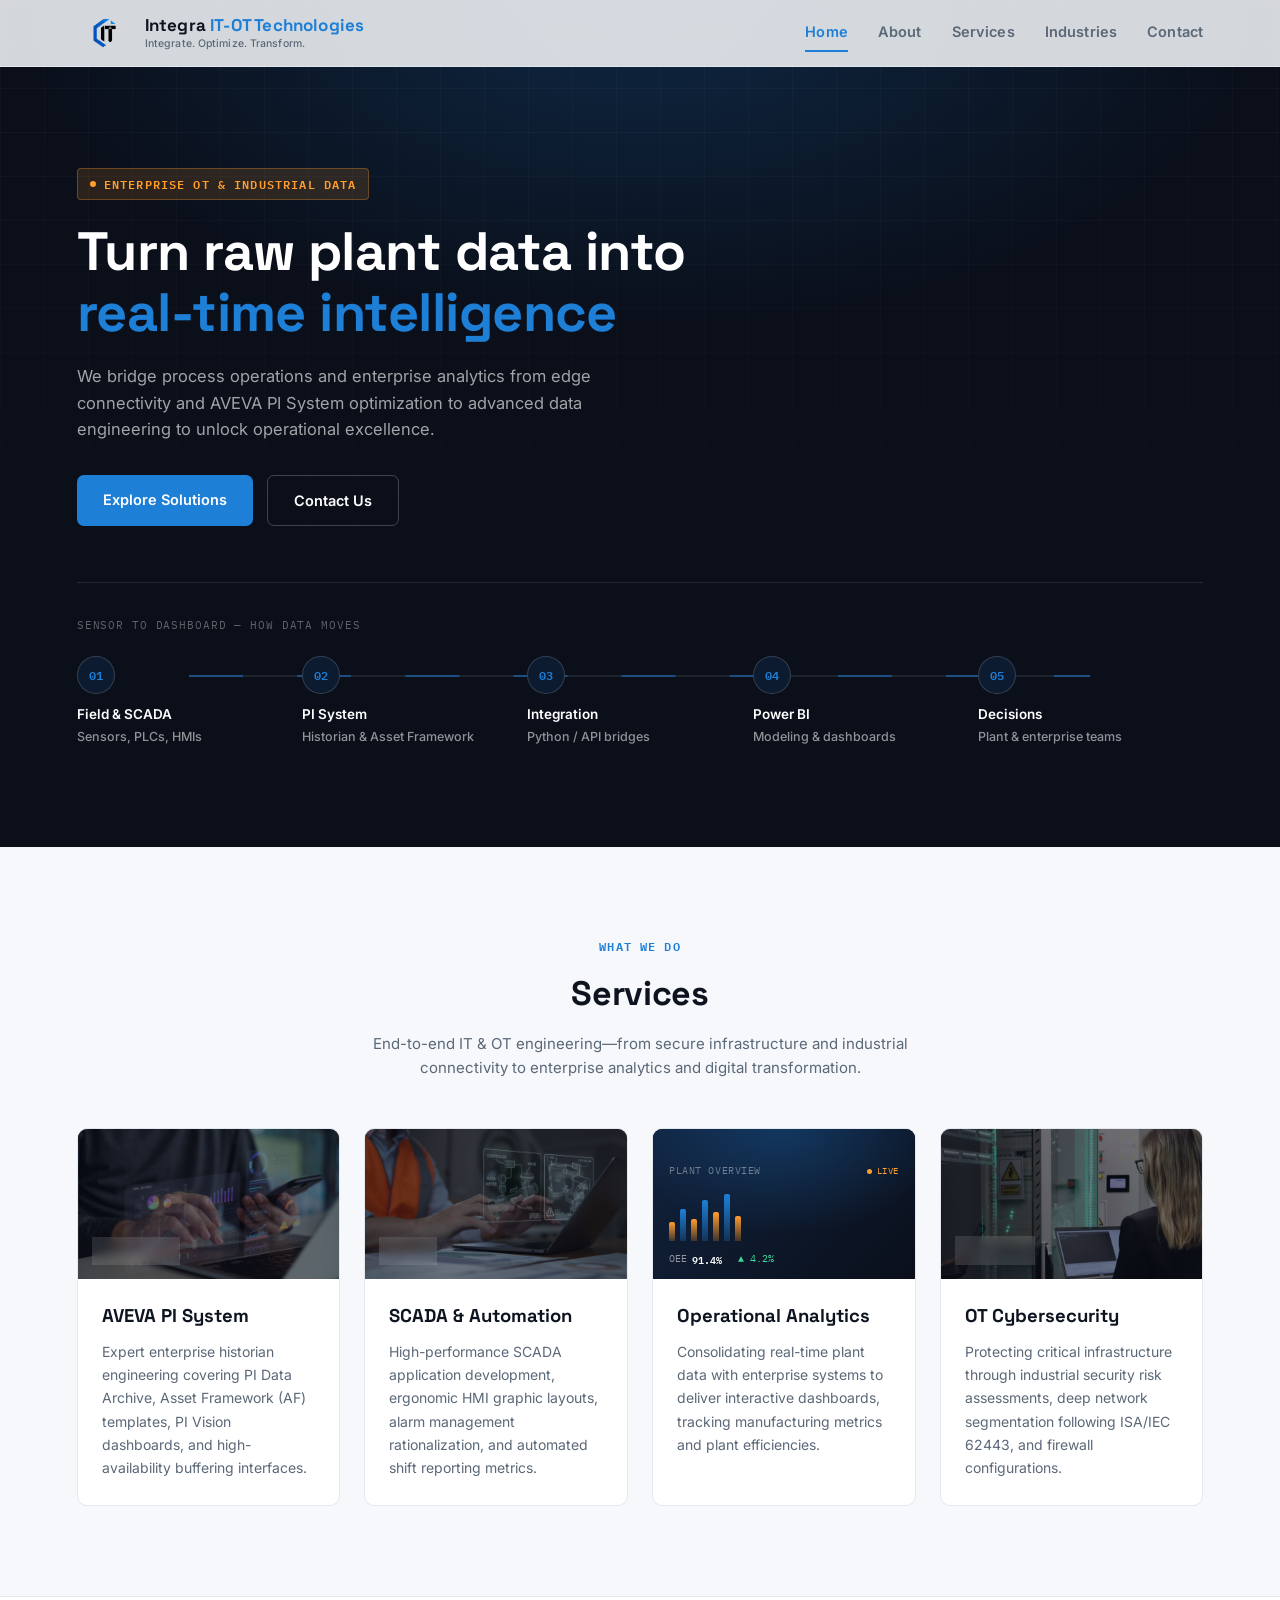
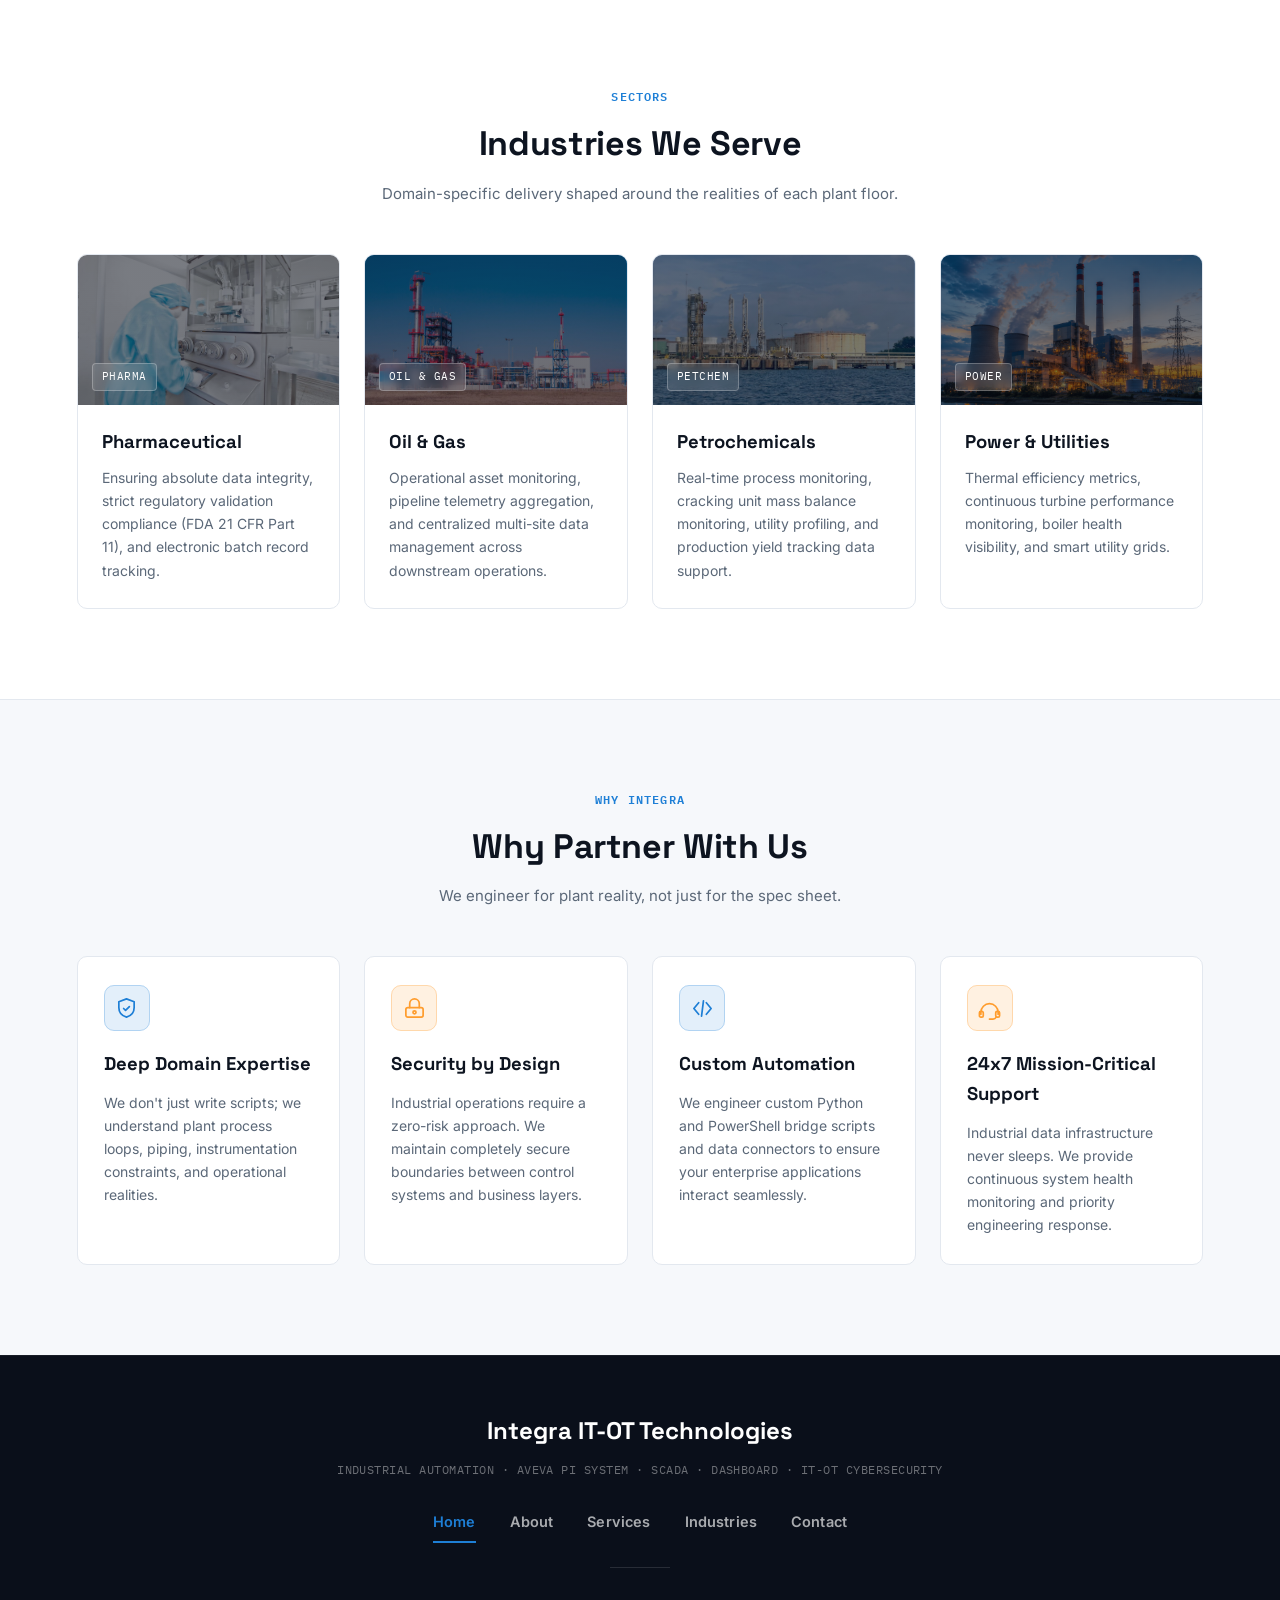
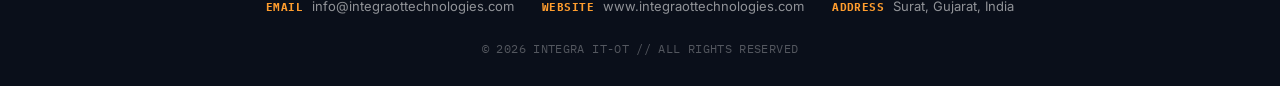
==== index.html @ a42387ed "Update index.html" ====
<!DOCTYPE html>
<html lang="en">
<head>
<meta charset="UTF-8">
<meta name="viewport" content="width=device-width, initial-scale=1.0">
<title>Integra OT Technologies | Industrial Intelligence &amp; Digital Transformation</title>
<meta name="description" content="Integra OT Technologies provides Industrial Automation, AVEVA PI System, SCADA, Power BI, OT Cybersecurity and Digital Transformation solutions.">

<!-- Favicon & Site Icons -->
<link rel="icon" type="image/png" sizes="180x180" href="https://integraottechnologies.com/images/favicon.png">
<link rel="icon" type="image/png" sizes="32x32" href="https://integraottechnologies.com/images/favicon.png">
<link rel="icon" type="image/png" sizes="48x48" href="https://integraottechnologies.com/images/favicon.png">
<link rel="icon" type="image/png" sizes="192x192" href="https://integraottechnologies.com/images/favicon.png">
<link rel="apple-touch-icon" sizes="180x180" href="https://integraottechnologies.com/images/favicon.png">
<link rel="icon" href="https://integraottechnologies.com/favicon.ico" sizes="any">

<link rel="preconnect" href="https://fonts.googleapis.com">
<link rel="preconnect" href="https://fonts.gstatic.com" crossorigin>
<link href="https://fonts.googleapis.com/css2?family=Space+Grotesk:wght@500;600;700&family=Inter:wght@400;500;600&family=IBM+Plex+Mono:wght@500;600&display=swap" rel="stylesheet">
<style>
/* ==========================================================================
   TOKENS
   ========================================================================== */
:root{
    --ink: #0d1420;
    --mist: #5b6878;
    --line: #e3e8ef;
    --paper: #f6f8fb;
    --deep: #0a0f1a;
    --deep-2: #0d1b30;
    --signal: #1e7fd6;
    --signal-soft: rgba(30,127,214,0.12);
    --amber: #ff9d2e;
    --amber-soft: rgba(255,157,46,0.14);
    --radius: 10px;
    --font-display: 'Space Grotesk', sans-serif;
    --font-body: 'Inter', sans-serif;
    --font-mono: 'IBM Plex Mono', monospace;
}
*{ margin:0; padding:0; box-sizing:border-box; }
html{ scroll-behavior:smooth; }
body{
    font-family: var(--font-body);
    background: var(--paper);
    color: var(--ink);
    line-height: 1.6;
    overflow-x: hidden;
}
img{ display:block; max-width:100%; }
a{ color:inherit; text-decoration:none; }

/* ==========================================================================
   HEADER
   ========================================================================== */
header{
    position: fixed; top:0; left:0; width:100%;
    padding: 16px 6%;
    display:flex; justify-content:space-between; align-items:center;
    background: rgba(246,248,251,0.86);
    backdrop-filter: blur(14px);
    border-bottom: 1px solid var(--line);
    z-index: 1000;
}
.logo{ display:flex; align-items:center; gap:11px; }
.logo img{ height: 34px; width:auto; border-radius: 7px; }
.logo .mark{
    width: 34px; height: 34px; border-radius: 7px;
    background: var(--deep);
    display:flex; align-items:center; justify-content:center;
    font-family: var(--font-mono); font-weight:600; font-size:13px; color: var(--amber);
    flex-shrink:0;
}
.logo-text{ display:flex; flex-direction:column; line-height:1.15; }
.logo-text .logo-main{
    font-family: var(--font-display); font-size:17px; font-weight:700;
    letter-spacing:0.01em; color: var(--ink);
}
.logo-text .logo-main .accent{ color: var(--signal); }
.logo-text .logo-tagline{
    font-family: var(--font-body); font-size:10.5px; font-weight:500;
    letter-spacing:0.01em; color: var(--mist); margin-top:2px;
}
nav{ display:flex; align-items:center; gap:30px; }
nav a{
    color: var(--mist); font-size:14.5px; font-weight:600; letter-spacing:0.01em;
    transition: color .2s ease, background-color .2s ease; position: relative; padding-bottom: 2px;
}
nav a:hover{ color: var(--ink); }
nav a.active{ color: var(--signal); }
nav a.active:hover{ color: var(--ink); }
nav a.active::after{
    content:''; position:absolute; left:0; right:0; bottom:-6px; height:2px; background: var(--signal);
}
.menu-toggle{
    display:none; background:none; border:none; font-size:24px; cursor:pointer; color: var(--ink);
}

/* ==========================================================================
   HERO
   ========================================================================== */
.hero{
    padding: 168px 6% 100px;
    background: var(--deep);
    background-image: radial-gradient(ellipse 70% 55% at 50% 0%, rgba(30,127,214,0.22) 0%, transparent 70%);
    position: relative;
    overflow: hidden;
    color: #fff;
}
.hero::before{
    content:''; position:absolute; inset:0;
    background-image:
        linear-gradient(rgba(255,255,255,0.035) 1px, transparent 1px),
        linear-gradient(90deg, rgba(255,255,255,0.035) 1px, transparent 1px);
    background-size: 44px 44px;
    mask-image: linear-gradient(180deg, rgba(0,0,0,0.9), transparent 85%);
    pointer-events:none;
}
.hero-inner{ position:relative; z-index:2; max-width: 1180px; margin:0 auto; }
.hero-top{ max-width: 720px; }
.eyebrow{
    display:inline-flex; align-items:center; gap:8px;
    font-family: var(--font-mono); font-size:11.5px; font-weight:600; letter-spacing:0.1em;
    text-transform:uppercase; color: var(--amber);
    background: var(--amber-soft); border:1px solid rgba(255,157,46,0.3);
    border-radius: 4px; padding:6px 12px; margin-bottom:22px;
}
.eyebrow .dot{ width:6px; height:6px; border-radius:50%; background: var(--amber); }
.hero h1{
    font-family: var(--font-display);
    font-size: clamp(32px, 4.6vw, 54px);
    font-weight:700; line-height:1.12; letter-spacing:-0.01em;
    margin-bottom:20px;
}
.hero h1 em{ font-style:normal; color: var(--signal); }
.hero p{
    font-size:16.5px; color: rgba(255,255,255,0.62); max-width:560px; margin-bottom:32px;
}
.hero-btn-group{ display:flex; gap:14px; flex-wrap:wrap; margin-bottom: 56px; }
.btn{
    padding:13px 26px; border-radius:7px; font-size:14.5px; font-weight:600;
    transition: all .2s ease; display:inline-block;
}
.btn-primary{ background: var(--signal); color:#fff; }
.btn-primary:hover{ background:#1a6fbb; transform: translateY(-1px); }
.btn-outline{ background:transparent; color:#fff; border:1px solid rgba(255,255,255,0.22); }
.btn-outline:hover{ border-color: rgba(255,255,255,0.5); }

/* pipeline schematic - Data stream logic aligned center-to-center */
.pipeline{
    border-top: 1px solid rgba(255,255,255,0.1);
    padding-top: 34px;
}
.pipeline-label{
    font-family: var(--font-mono); font-size:11px; letter-spacing:0.08em; text-transform:uppercase;
    color: rgba(255,255,255,0.35); margin-bottom:22px;
}
.pipeline-row{
    display:grid; grid-template-columns: repeat(5, 1fr);
    position: relative;
}
.pipeline-row svg.connector{
    position:absolute; top:19px; left:10%; width:80%; height:2px; z-index:0;
}

/* base wire - static, subtle */
.pipeline-row svg.connector .flow-line{
    stroke-dasharray: 6 6;
    animation: dashMove 1.4s linear infinite;
}
@keyframes dashMove{
    from{ stroke-dashoffset: 24; }
    to{ stroke-dashoffset: 0; }
}

/* ==========================================================================
   RELAY DATA FLOW — packet travels node-to-node, not straight across
   Total cycle: 4s. Each hop (01→02, 02→03, 03→04, 04→05) gets a ~1s window.
   ========================================================================== */
.data-flow{
    position:absolute; top:19px; height:0; z-index:1; pointer-events:none; width:20%;
}
.data-flow.seg1{ left:10%; }
.data-flow.seg2{ left:30%; }
.data-flow.seg3{ left:50%; }
.data-flow.seg4{ left:70%; }

.data-flow .packet{
    position:absolute;
    top:0;
    left:0;
    width:9px;
    height:9px;
    margin-left:-4.5px;
    margin-top:-4.5px;
    border-radius:50%;
    opacity:0;
}

.seg1 .packet{
    background: var(--signal);
    box-shadow: 0 0 8px 2px rgba(30,127,214,0.9), 0 0 20px 6px rgba(30,127,214,0.35);
    animation: flowSeg1 4s linear infinite;
}
.seg2 .packet{
    background: var(--amber);
    box-shadow: 0 0 8px 2px rgba(255,157,46,0.9), 0 0 20px 6px rgba(255,157,46,0.35);
    animation: flowSeg2 4s linear infinite;
}
.seg3 .packet{
    background: var(--signal);
    box-shadow: 0 0 8px 2px rgba(30,127,214,0.9), 0 0 20px 6px rgba(30,127,214,0.35);
    animation: flowSeg3 4s linear infinite;
}
.seg4 .packet{
    background: var(--amber);
    box-shadow: 0 0 8px 2px rgba(255,157,46,0.9), 0 0 20px 6px rgba(255,157,46,0.35);
    animation: flowSeg4 4s linear infinite;
}

@keyframes flowSeg1{
    0%{ left:0%; opacity:0; }
    2%{ opacity:1; }
    20%{ left:100%; opacity:1; }
    23%{ opacity:0; }
    100%{ opacity:0; }
}
@keyframes flowSeg2{
    0%, 24%{ left:0%; opacity:0; }
    27%{ opacity:1; }
    45%{ left:100%; opacity:1; }
    48%{ opacity:0; }
    100%{ opacity:0; }
}
@keyframes flowSeg3{
    0%, 49%{ left:0%; opacity:0; }
    52%{ opacity:1; }
    70%{ left:100%; opacity:1; }
    73%{ opacity:0; }
    100%{ opacity:0; }
}
@keyframes flowSeg4{
    0%, 74%{ left:0%; opacity:0; }
    77%{ opacity:1; }
    95%{ left:100%; opacity:1; }
    98%{ opacity:0; }
    100%{ opacity:0; }
}

.pipeline-node{ position:relative; z-index:1; display:flex; flex-direction:column; gap:10px; align-items:flex-start; }
.pipeline-node .node-dot{
    width:38px; height:38px; border-radius:50%; background: var(--deep-2);
    border:1px solid rgba(255,255,255,0.16);
    display:flex; align-items:center; justify-content:center;
    font-family: var(--font-mono); font-size:12px; color: var(--signal); font-weight:600;
    animation: nodePulse 4s ease-out infinite;
}

/* Node flashes are timed to match packet ARRIVAL from the relay animation above */
.pipeline-node:nth-child(3) .node-dot{ animation-delay: 0s;   } /* 01 — source */
.pipeline-node:nth-child(4) .node-dot{ animation-delay: 0.8s; } /* 02 — packet arrives at 20% of 4s */
.pipeline-node:nth-child(5) .node-dot{ animation-delay: 1.8s; } /* 03 — arrives at 45% of 4s */
.pipeline-node:nth-child(6) .node-dot{ animation-delay: 2.8s; } /* 04 — arrives at 70% of 4s */
.pipeline-node:nth-child(7) .node-dot{ animation-delay: 3.8s; } /* 05 — arrives at 95% of 4s */

@keyframes nodePulse{
    0%{
        border-color: rgba(30,127,214,0.9);
        box-shadow: 0 0 0 6px rgba(30,127,214,0.18), 0 0 16px 4px rgba(30,127,214,0.5);
        color:#fff;
    }
    12%, 100%{
        border-color: rgba(255,255,255,0.16);
        box-shadow: 0 0 0 0 rgba(30,127,214,0);
        color: var(--signal);
    }
}

.pipeline-node .node-label{ font-size:12.5px; color: rgba(255,255,255,0.55); font-weight:500; }
.pipeline-node .node-label b{ display:block; color:#fff; font-size:13.5px; font-weight:600; margin-bottom:1px; }

@media (prefers-reduced-motion: reduce){
    .data-flow .packet,
    .pipeline-row svg.connector .flow-line,
    .pipeline-node .node-dot{ animation: none !important; opacity:1; }
}

/* ==========================================================================
   SECTION SHELLS
   ========================================================================== */
.section{ padding: 90px 6%; }
.section-head{ max-width: 620px; margin: 0 auto 48px; text-align:center; }
.section-eyebrow{
    font-family: var(--font-mono); font-size:11.5px; font-weight:600; letter-spacing:0.1em;
    text-transform:uppercase; color: var(--signal); margin-bottom:12px;
}
.section h2{
    font-family: var(--font-display); font-size: clamp(26px, 3vw, 34px);
    font-weight:700; letter-spacing:-0.01em; color: var(--ink); margin-bottom:10px;
}
.section-head p{ color: var(--mist); font-size:15px; }

.cards{ display:grid; grid-template-columns: repeat(auto-fit, minmax(250px, 1fr)); gap:24px; max-width:1180px; margin:0 auto; }
.card{
    background:#fff; border:1px solid var(--line); border-radius: var(--radius);
    overflow: hidden; text-align:left; transition: border-color .2s ease, transform .2s ease;
}
.card:hover{ border-color: rgba(30,127,214,0.3); transform: translateY(-2px); }
.card .card-media{
    position: relative; height:150px; width:100%;
    background-color: var(--deep);
    background-image:
        linear-gradient(rgba(10,15,26,0.55), rgba(10,15,26,0.55)),
        var(--card-img),
        linear-gradient(135deg, #11223d 0%, #0a0f1a 100%);
    background-size: cover; background-position: center;
}
.card .card-media .tag{
    position:absolute; left:14px; bottom:14px;
    font-family: var(--font-mono); font-size:11px; color:#fff;
    background: rgba(255,255,255,0.12); backdrop-filter: blur(4px);
    border: 1px solid rgba(255,255,255,0.25);
    display:inline-block; padding:4px 9px; border-radius:4px; letter-spacing:0.04em;
}
.card .card-body{ padding:22px 24px 26px; }
.card.no-media .card-body{ padding:28px 26px; }
.card h3{ font-family: var(--font-display); font-size:18.5px; font-weight:700; margin-bottom:10px; color: var(--ink); }
.card p{ font-size:14px; color: var(--mist); line-height:1.65; }

.section.alt{ background:#fff; border-top:1px solid var(--line); border-bottom:1px solid var(--line); }

/* ==========================================================================
   LIVE DASHBOARD MOCKUP (Operational Analytics card)
   ========================================================================== */
.card-media.dashboard-media{
    background-color: var(--deep);
    background-image:
        radial-gradient(ellipse 90% 100% at 50% 0%, rgba(30,127,214,0.28) 0%, transparent 70%),
        linear-gradient(135deg, #11223d 0%, #0a0f1a 100%);
    display:flex; align-items:flex-end; padding:14px 16px 12px;
    overflow:hidden;
}
.dash-mock{ width:100%; }
.dash-mock-top{ display:flex; justify-content:space-between; align-items:center; margin-bottom:10px; }
.dash-mock-title{ font-family: var(--font-mono); font-size:9.5px; letter-spacing:0.06em; color: rgba(255,255,255,0.4); text-transform:uppercase; }
.dash-mock-live{ display:flex; align-items:center; gap:5px; font-family: var(--font-mono); font-size:9px; color: var(--amber); letter-spacing:0.05em; }
.dash-mock-live .live-dot{ width:5px; height:5px; border-radius:50%; background: var(--amber); animation: livePulse 1.6s ease-in-out infinite; }
@keyframes livePulse{
    0%, 100%{ opacity:1; box-shadow: 0 0 0 0 rgba(255,157,46,0.5); }
    50%{ opacity:0.5; box-shadow: 0 0 0 4px rgba(255,157,46,0); }
}
.dash-mock-body{ display:flex; align-items:flex-end; gap:14px; }
.dash-bars{ display:flex; align-items:flex-end; gap:5px; height:52px; flex-shrink:0; }
.dash-bars i{
    display:block; width:6px; border-radius:2px 2px 0 0;
    background: linear-gradient(180deg, var(--signal), rgba(30,127,214,0.25));
    animation: barGrow 3.2s ease-in-out infinite;
    transform-origin: bottom;
}
.dash-bars i:nth-child(odd){ background: linear-gradient(180deg, var(--amber), rgba(255,157,46,0.2)); }
.dash-bars i:nth-child(1){ height:35%; animation-delay:0s; }
.dash-bars i:nth-child(2){ height:60%; animation-delay:.2s; }
.dash-bars i:nth-child(3){ height:42%; animation-delay:.4s; }
.dash-bars i:nth-child(4){ height:78%; animation-delay:.6s; }
.dash-bars i:nth-child(5){ height:55%; animation-delay:.8s; }
.dash-bars i:nth-child(6){ height:90%; animation-delay:1s; }
.dash-bars i:nth-child(7){ height:48%; animation-delay:1.2s; }
@keyframes barGrow{
    0%, 100%{ transform: scaleY(1); }
    50%{ transform: scaleY(1.28); }
}
.dash-line{ flex:1; height:52px; }
.dash-line path.line-path{
    fill:none; stroke: var(--signal); stroke-width:1.6;
    stroke-dasharray: 220; stroke-dashoffset: 220;
    animation: lineDraw 3.2s ease-in-out infinite;
}
.dash-line path.line-fill{ fill: url(#lineGradient); opacity:0; animation: fillIn 3.2s ease-in-out infinite; }
@keyframes lineDraw{
    0%{ stroke-dashoffset: 220; }
    55%, 100%{ stroke-dashoffset: 0; }
}
@keyframes fillIn{
    0%, 40%{ opacity:0; }
    60%, 100%{ opacity:1; }
}
.dash-mock-stats{ display:flex; gap:16px; margin-top:10px; }
.dash-mock-stats span{ font-family: var(--font-mono); font-size:10px; color: rgba(255,255,255,0.55); display:flex; align-items:center; gap:5px; }
.dash-mock-stats b{ color:#fff; font-weight:600; }
.dash-mock-stats .up{ color:#3ed598; }

/* ==========================================================================
   WHY PARTNER — icon badges with motion
   ========================================================================== */
.card.no-media .card-body{ display:flex; flex-direction:column; gap:2px; }
.why-icon{
    width:46px; height:46px; border-radius:10px;
    background: var(--signal-soft);
    display:flex; align-items:center; justify-content:center;
    margin-bottom:16px;
    position:relative;
    transition: transform .3s ease, background .3s ease;
}
.why-icon svg{ width:23px; height:23px; stroke: var(--signal); fill:none; stroke-width:1.8; stroke-linecap:round; stroke-linejoin:round; position:relative; z-index:1; }
.why-icon::before{
    content:''; position:absolute; inset:0; border-radius:10px;
    border:1px solid rgba(30,127,214,0.25);
    animation: iconRing 2.6s ease-out infinite;
}
.card.no-media:nth-child(2) .why-icon{ background: var(--amber-soft); }
.card.no-media:nth-child(2) .why-icon svg{ stroke: var(--amber); }
.card.no-media:nth-child(2) .why-icon::before{ border-color: rgba(255,157,46,0.3); animation-delay:.6s; }
.card.no-media:nth-child(3) .why-icon::before{ animation-delay:1.2s; }
.card.no-media:nth-child(4) .why-icon{ background: var(--amber-soft); }
.card.no-media:nth-child(4) .why-icon svg{ stroke: var(--amber); }
.card.no-media:nth-child(4) .why-icon::before{ border-color: rgba(255,157,46,0.3); animation-delay:1.8s; }

@keyframes iconRing{
    0%{ transform: scale(1); opacity:0.9; }
    100%{ transform: scale(1.55); opacity:0; }
}
.card.no-media:hover .why-icon{ transform: translateY(-3px) rotate(-4deg); }
.card.no-media:hover .why-icon svg{ animation: iconWiggle .5s ease; }
@keyframes iconWiggle{
    0%, 100%{ transform: rotate(0deg); }
    50%{ transform: rotate(8deg); }
}
@media (prefers-reduced-motion: reduce){
    .why-icon::before, .dash-bars i, .dash-mock-live .live-dot, .dash-line path{ animation:none !important; }
}

/* ==========================================================================
   FOOTER STRUCTURE
   ========================================================================== */
footer{ background: var(--deep); padding:56px 6% 28px; text-align:center; border-top:1px solid rgba(255,255,255,0.06); }
.footer-brand{ font-family: var(--font-display); font-size:24px; font-weight:700; color:#fff; margin-bottom:10px; }
.footer-tagline{ font-family: var(--font-mono); font-size:12px; color: rgba(255,255,255,0.4); letter-spacing:0.04em; margin-bottom:30px; }
.footer-nav{ display:flex; gap:34px; justify-content:center; flex-wrap:wrap; margin-bottom:30px; }
.footer-nav a{
    color: rgba(255,255,255,0.65); font-size:14.5px; font-weight:600; transition: color .2s ease;
    position: relative; padding-bottom:4px;
}
.footer-nav a:hover{ color:#fff; }
.footer-nav a.active{ color: var(--signal); }
.footer-nav a.active:hover{ color:#fff; }
.footer-nav a.active::after{
    content:''; position:absolute; left:0; right:0; bottom:-6px; height:2px; background: var(--signal);
}
.footer-divider{ width:60px; height:1px; background: rgba(255,255,255,0.12); margin:0 auto 28px; }
.footer-details{ display:flex; gap:28px; justify-content:center; flex-wrap:wrap; margin-bottom:22px; }
.footer-details p{ color: rgba(255,255,255,0.55); font-size:13px; }
.footer-details strong{ color: var(--amber); margin-right:5px; font-family: var(--font-mono); font-size:11px; letter-spacing:0.04em; text-transform:uppercase; }
footer .copyright{ color: rgba(255,255,255,0.3); font-size:12px; font-family: var(--font-mono); letter-spacing:0.03em; }

footer a {
    visibility: visible !important;
    opacity: 1 !important;
    pointer-events: auto !important;
}

/* ==========================================================================
   SCROLL REVEAL
   ========================================================================== */
.reveal{ opacity:0; transform: translateY(24px); transition: opacity .7s ease, transform .7s ease; }
.reveal.is-visible{ opacity:1; transform: translateY(0); }
@media (prefers-reduced-motion: reduce){
    .reveal{ opacity:1; transform:none; transition:none; }
    html{ scroll-behavior:auto; }
}

/* ==========================================================================
   RESPONSIVE
   ========================================================================== */
@media(max-width:900px){
    .pipeline-row{ grid-template-columns: repeat(3, 1fr); row-gap:28px; }
    .pipeline-row svg.connector, .data-flow { display:none; }
}
@media(max-width:768px){
    header{ padding:14px 5%; }
    .menu-toggle{ display:block; }

    header nav{
        display:flex; visibility:hidden; opacity:0; pointer-events:none;
        position:absolute; top:100%; left:0; width:100%;
        flex-direction:column; align-items:flex-start; gap:0;
        background:#fff; border-top:1px solid var(--line);
        box-shadow: 0 16px 30px rgba(0,0,0,0.08);
        padding:10px 0; transform: translateY(-8px);
        transition: all .25s ease;
    }
    header nav.active{ visibility:visible; opacity:1; pointer-events:auto; transform: translateY(0); }
    header nav a{ width:100%; padding:13px 6%; border-bottom:1px solid var(--line); color: var(--mist); }
    header nav a:last-child{ border-bottom:none; }
    header nav a.active::after{ display:none; }

    /* FIX: active page link now stays highlighted inside the mobile menu */
    header nav a.active{
        color: var(--signal) !important;
        background: var(--signal-soft);
        font-weight: 700;
    }

    .hero{ padding:120px 6% 64px; }
    .hero-btn-group{ flex-direction:column; }
    .pipeline-row{ grid-template-columns: repeat(2, 1fr); }
    .footer-details{ flex-direction:column; gap:8px; }
    .footer-nav{ gap:18px; }
}
</style>
</head>

<body>

<header>
    <div class="logo">
        <img src="images/favicon.png" alt="Integra OT Technologies" onerror="this.replaceWith(Object.assign(document.createElement('div'),{className:'mark',textContent:'OT'}))">
        <div class="logo-text">
            <span class="logo-main">Integra <span class="accent">IT-OT Technologies</span></span>
            <span class="logo-tagline">Integrate. Optimize. Transform.</span>
        </div>
    </div>
    <button class="menu-toggle" id="mobile-menu" aria-label="Toggle navigation" aria-expanded="false">&#9776;</button>
    <nav id="navbar">
        <a href="./index.html" class="active">Home</a>
        <a href="about.html">About</a>
        <a href="services.html">Services</a>
        <a href="industries.html">Industries</a>
        <a href="contact.html">Contact</a>
    </nav>
</header>

<section class="hero">
    <div class="hero-inner">
        <div class="hero-top">
            <div class="eyebrow"><span class="dot"></span>Enterprise OT &amp; Industrial Data</div>
            <h1>Turn raw plant data into <em>real‑time intelligence</em></h1>
            <p>We bridge process operations and enterprise analytics from edge connectivity and AVEVA&nbsp;PI&nbsp;System optimization to advanced data engineering  to unlock operational excellence.</p>
            <div class="hero-btn-group">
                <a href="services.html" class="btn btn-primary">Explore Solutions</a>
                <a href="contact.html" class="btn btn-outline">Contact Us</a>
            </div>
        </div>

        <div class="pipeline">
            <div class="pipeline-label">Sensor to dashboard — how data moves</div>
            <div class="pipeline-row">

                <svg class="connector" preserveAspectRatio="none" viewBox="0 0 100 2">
                    <line x1="0" y1="1" x2="100" y2="1" stroke="rgba(255,255,255,0.16)" stroke-width="1"/>
                    <line class="flow-line" x1="0" y1="1" x2="100" y2="1" stroke="rgba(30,127,214,0.65)" stroke-width="1.4"/>
                </svg>

                <div class="data-flow seg1" aria-hidden="true"><span class="packet"></span></div>
                <div class="data-flow seg2" aria-hidden="true"><span class="packet"></span></div>
                <div class="data-flow seg3" aria-hidden="true"><span class="packet"></span></div>
                <div class="data-flow seg4" aria-hidden="true"><span class="packet"></span></div>

                <div class="pipeline-node"><div class="node-dot">01</div><div class="node-label"><b>Field &amp; SCADA</b>Sensors, PLCs, HMIs</div></div>
                <div class="pipeline-node"><div class="node-dot">02</div><div class="node-label"><b>PI System</b>Historian &amp; Asset Framework</div></div>
                <div class="pipeline-node"><div class="node-dot">03</div><div class="node-label"><b>Integration</b>Python / API bridges</div></div>
                <div class="pipeline-node"><div class="node-dot">04</div><div class="node-label"><b>Power BI</b>Modeling &amp; dashboards</div></div>
                <div class="pipeline-node"><div class="node-dot">05</div><div class="node-label"><b>Decisions</b>Plant &amp; enterprise teams</div></div>
            </div>
        </div>
    </div>
</section>

<section class="section reveal">
    <div class="section-head">
        <div class="section-eyebrow">What We Do</div>
        <h2>Services</h2>
        <p>End-to-end IT & OT engineering—from secure infrastructure and industrial connectivity to enterprise analytics and digital transformation.</p>
    </div>
    <div class="cards">
        <div class="card">
            <div class="card-media" style="--card-img:url('images/pi-system.jpg')"><span class="tag">PI SYSTEM</span></div>
            <div class="card-body">
                <h3>AVEVA PI System</h3>
                <p>Expert enterprise historian engineering covering PI Data Archive, Asset Framework (AF) templates, PI Vision dashboards, and high-availability buffering interfaces.</p>
            </div>
        </div>
        <div class="card">
            <div class="card-media" style="--card-img:url('images/scada.jpg')"><span class="tag">SCADA</span></div>
            <div class="card-body">
                <h3>SCADA &amp; Automation</h3>
                <p>High-performance SCADA application development, ergonomic HMI graphic layouts, alarm management rationalization, and automated shift reporting metrics.</p>
            </div>
        </div>
        <div class="card">
            <div class="card-media dashboard-media">
                <div class="dash-mock">
                    <div class="dash-mock-top">
                        <span class="dash-mock-title">Plant Overview</span>
                        <span class="dash-mock-live"><span class="live-dot"></span>LIVE</span>
                    </div>
                    <div class="dash-mock-body">
                        <div class="dash-bars">
                            <i></i><i></i><i></i><i></i><i></i><i></i><i></i>
                        </div>
                        <svg class="dash-line" viewBox="0 0 120 52" preserveAspectRatio="none">
                            <defs>
                                <linearGradient id="lineGradient" x1="0" y1="0" x2="0" y2="1">
                                    <stop offset="0%" stop-color="rgba(30,127,214,0.35)"/>
                                    <stop offset="100%" stop-color="rgba(30,127,214,0)"/>
                                </linearGradient>
                            </defs>
                            <path class="line-fill" d="M0,40 L15,28 L32,34 L48,14 L65,22 L82,8 L100,18 L120,10 L120,52 L0,52 Z"/>
                            <path class="line-path" d="M0,40 L15,28 L32,34 L48,14 L65,22 L82,8 L100,18 L120,10"/>
                        </svg>
                    </div>
                    <div class="dash-mock-stats">
                        <span>OEE <b>91.4%</b></span>
                        <span class="up">▲ 4.2%</span>
                    </div>
                </div>
            </div>
            <div class="card-body">
                <h3>Operational Analytics</h3>
                <p>Consolidating real-time plant data with enterprise systems to deliver interactive dashboards, tracking manufacturing metrics and plant efficiencies.</p>
            </div>
        </div>
        <div class="card">
            <div class="card-media" style="--card-img:url('images/cybersecurity.jpg')"><span class="tag">SECURITY</span></div>
            <div class="card-body">
                <h3>OT Cybersecurity</h3>
                <p>Protecting critical infrastructure through industrial security risk assessments, deep network segmentation following ISA/IEC 62443, and firewall configurations.</p>
            </div>
        </div>
    </div>
</section>

<section class="section alt reveal" id="industries-section">
    <div class="section-head">
        <div class="section-eyebrow">Sectors</div>
        <h2>Industries We Serve</h2>
        <p>Domain-specific delivery shaped around the realities of each plant floor.</p>
    </div>
    <div class="cards">
        <div class="card">
            <div class="card-media" style="--card-img:url('images/pharma.jpg')"><span class="tag">PHARMA</span></div>
            <div class="card-body">
                <h3>Pharmaceutical</h3>
                <p>Ensuring absolute data integrity, strict regulatory validation compliance (FDA 21 CFR Part 11), and electronic batch record tracking.</p>
            </div>
        </div>
        <div class="card">
            <div class="card-media" style="--card-img:url('images/oilgas.jpg')"><span class="tag">OIL &amp; GAS</span></div>
            <div class="card-body">
                <h3>Oil &amp; Gas</h3>
                <p>Operational asset monitoring, pipeline telemetry aggregation, and centralized multi-site data management across downstream operations.</p>
            </div>
        </div>
        <div class="card">
            <div class="card-media" style="--card-img:url('images/Petrochemicals.jpg')"><span class="tag">PETCHEM</span></div>
            <div class="card-body">
                <h3>Petrochemicals</h3>
                <p>Real-time process monitoring, cracking unit mass balance monitoring, utility profiling, and production yield tracking data support.</p>
            </div>
        </div>
        <div class="card">
            <div class="card-media" style="--card-img:url('images/power.jpg')"><span class="tag">POWER</span></div>
            <div class="card-body">
                <h3>Power &amp; Utilities</h3>
                <p>Thermal efficiency metrics, continuous turbine performance monitoring, boiler health visibility, and smart utility grids.</p>
            </div>
        </div>
    </div>
</section>

<section class="section reveal">
    <div class="section-head">
        <div class="section-eyebrow">Why Integra</div>
        <h2>Why Partner With Us</h2>
        <p>We engineer for plant reality, not just for the spec sheet.</p>
    </div>
    <div class="cards">
        <div class="card no-media">
            <div class="card-body">
            <div class="why-icon">
                <svg viewBox="0 0 24 24"><path d="M12 2 4 5v6c0 5 3.4 8.7 8 10 4.6-1.3 8-5 8-10V5l-8-3Z"/><path d="m9 12 2 2 4-4"/></svg>
            </div>
            <h3>Deep Domain Expertise</h3>
            <p>We don't just write scripts; we understand plant process loops, piping, instrumentation constraints, and operational realities.</p>
            </div>
        </div>
        <div class="card no-media">
            <div class="card-body">
            <div class="why-icon">
                <svg viewBox="0 0 24 24"><rect x="3" y="11" width="18" height="10" rx="2"/><path d="M7 11V7a5 5 0 0 1 10 0v4"/><circle cx="12" cy="16" r="1.6"/></svg>
            </div>
            <h3>Security by Design</h3>
            <p>Industrial operations require a zero-risk approach. We maintain completely secure boundaries between control systems and business layers.</p>
            </div>
        </div>
        <div class="card no-media">
            <div class="card-body">
            <div class="why-icon">
                <svg viewBox="0 0 24 24"><path d="m8 6-5 6 5 6"/><path d="m16 6 5 6-5 6"/><path d="m13 4-2 16"/></svg>
            </div>
            <h3>Custom Automation</h3>
            <p>We engineer custom Python and PowerShell bridge scripts and data connectors to ensure your enterprise applications interact seamlessly.</p>
            </div>
        </div>
        <div class="card no-media">
            <div class="card-body">
            <div class="why-icon">
                <svg viewBox="0 0 24 24"><path d="M3 18v-2a9 9 0 0 1 18 0v2"/><rect x="1.5" y="15" width="4" height="6" rx="1.5"/><rect x="18.5" y="15" width="4" height="6" rx="1.5"/><path d="M19 21a4 4 0 0 1-4 2h-3"/></svg>
            </div>
            <h3>24x7 Mission-Critical Support</h3>
            <p>Industrial data infrastructure never sleeps. We provide continuous system health monitoring and priority engineering response.</p>
            </div>
        </div>
    </div>
</section>
<footer>
    <div class="footer-brand">Integra IT-OT Technologies</div>
    <div class="footer-tagline">INDUSTRIAL AUTOMATION · AVEVA PI SYSTEM · SCADA · DASHBOARD · IT-OT CYBERSECURITY</div>
    <nav class="footer-nav">
        <a href="./index.html" class="active">Home</a>
        <a href="about.html">About</a>
        <a href="services.html">Services</a>
        <a href="industries.html">Industries</a>
        <a href="contact.html">Contact</a>
    </nav>
    <div class="footer-divider"></div>
    <div class="footer-details">
        <p><strong>Email</strong> info@integraottechnologies.com</p>
        <p><strong>Website</strong> www.integraottechnologies.com</p>
        <p><strong>Address</strong> Surat, Gujarat, India</p>
    </div>
    <p class="copyright">&copy; 2026 INTEGRA IT-OT // ALL RIGHTS RESERVED</p>
</footer>

<script>
(function(){
    var mobileMenu = document.getElementById('mobile-menu');
    var navbar = document.getElementById('navbar');

    mobileMenu.addEventListener('click', function(){
        var open = navbar.classList.toggle('active');
        mobileMenu.innerHTML = open ? '&times;' : '&#9776;';
        mobileMenu.setAttribute('aria-expanded', open);
    });

    navbar.querySelectorAll('a').forEach(function(link){
        link.addEventListener('click', function(){
            navbar.classList.remove('active');
            mobileMenu.innerHTML = '&#9776;';
            mobileMenu.setAttribute('aria-expanded', 'false');
        });
    });

    var revealEls = document.querySelectorAll('.reveal');
    if('IntersectionObserver' in window){
        var io = new IntersectionObserver(function(entries){
            entries.forEach(function(entry){
                if(entry.isIntersecting){
                    entry.target.classList.add('is-visible');
                    io.unobserve(entry.target);
                }
            });
        }, { threshold: 0.12 });
        revealEls.forEach(function(el){ io.observe(el); });
    } else {
        revealEls.forEach(function(el){ el.classList.add('is-visible'); });
    }
})();
</script>

</body>
</html>
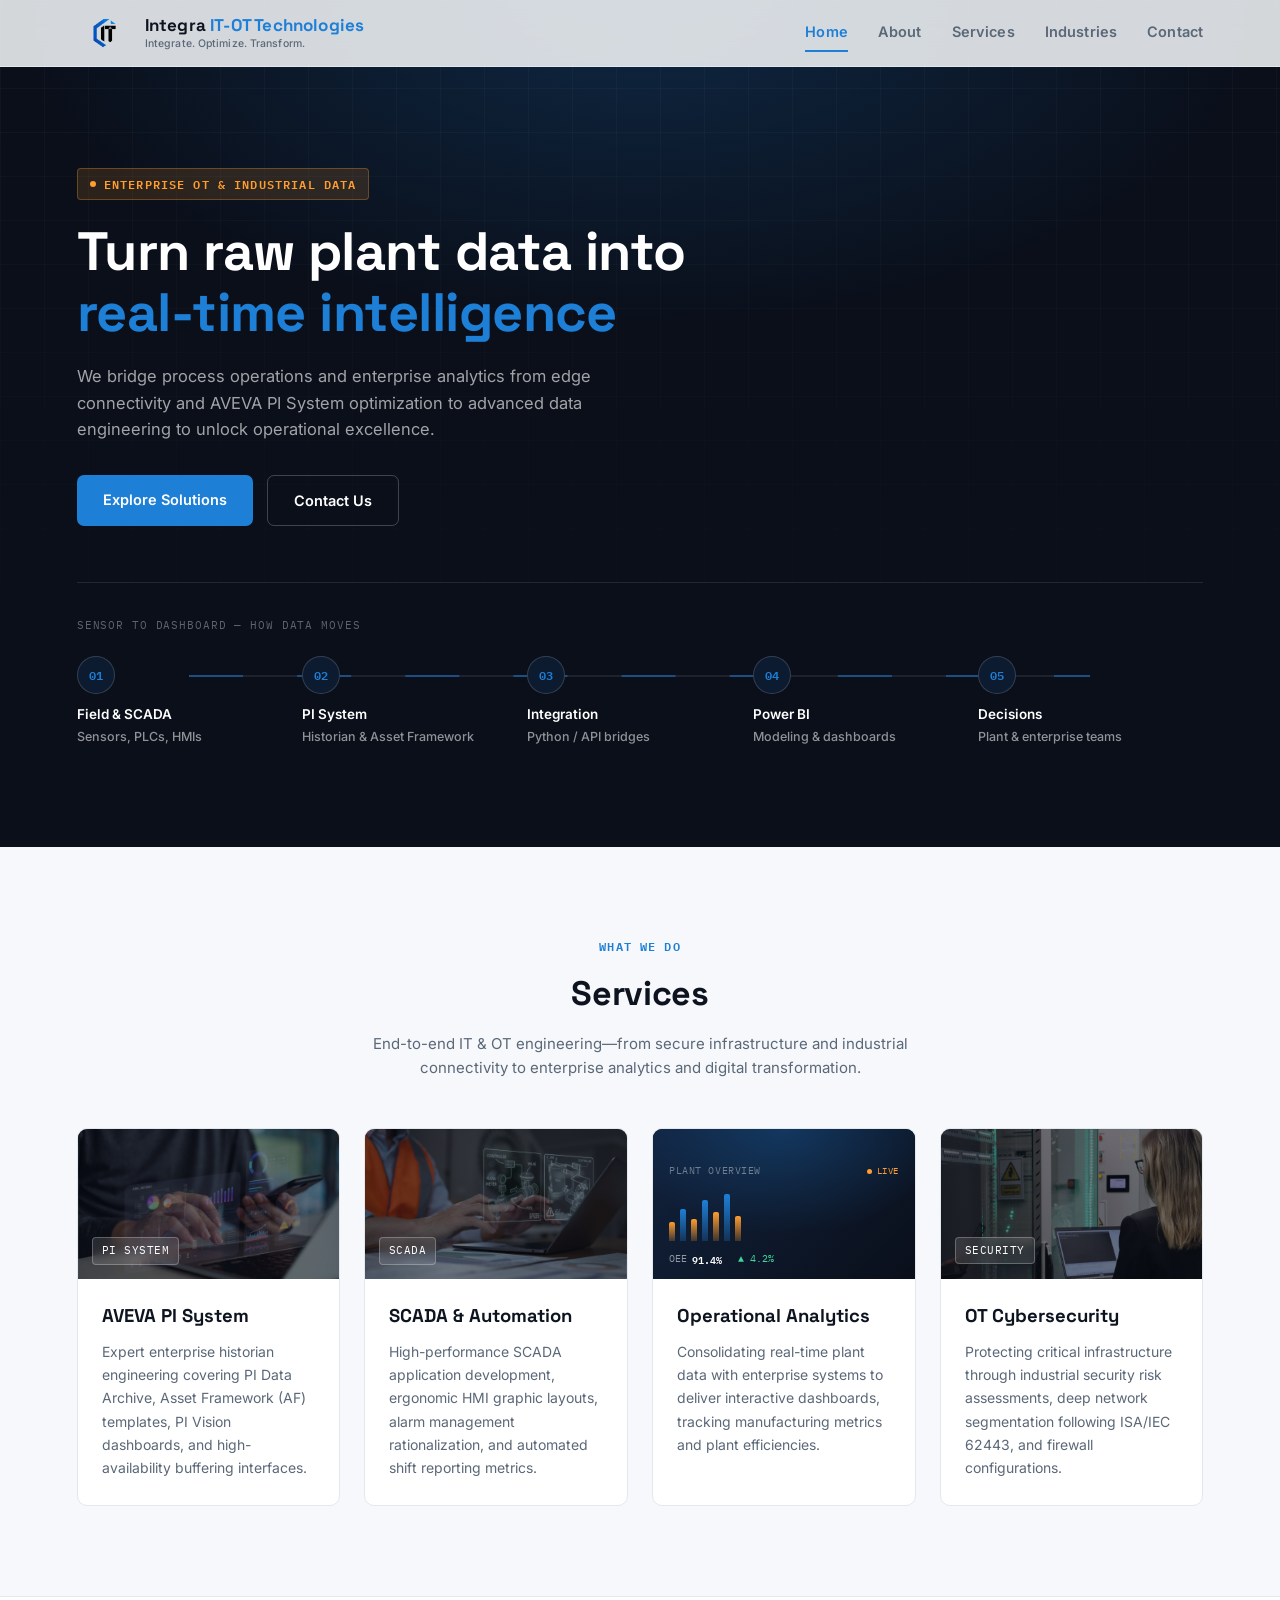
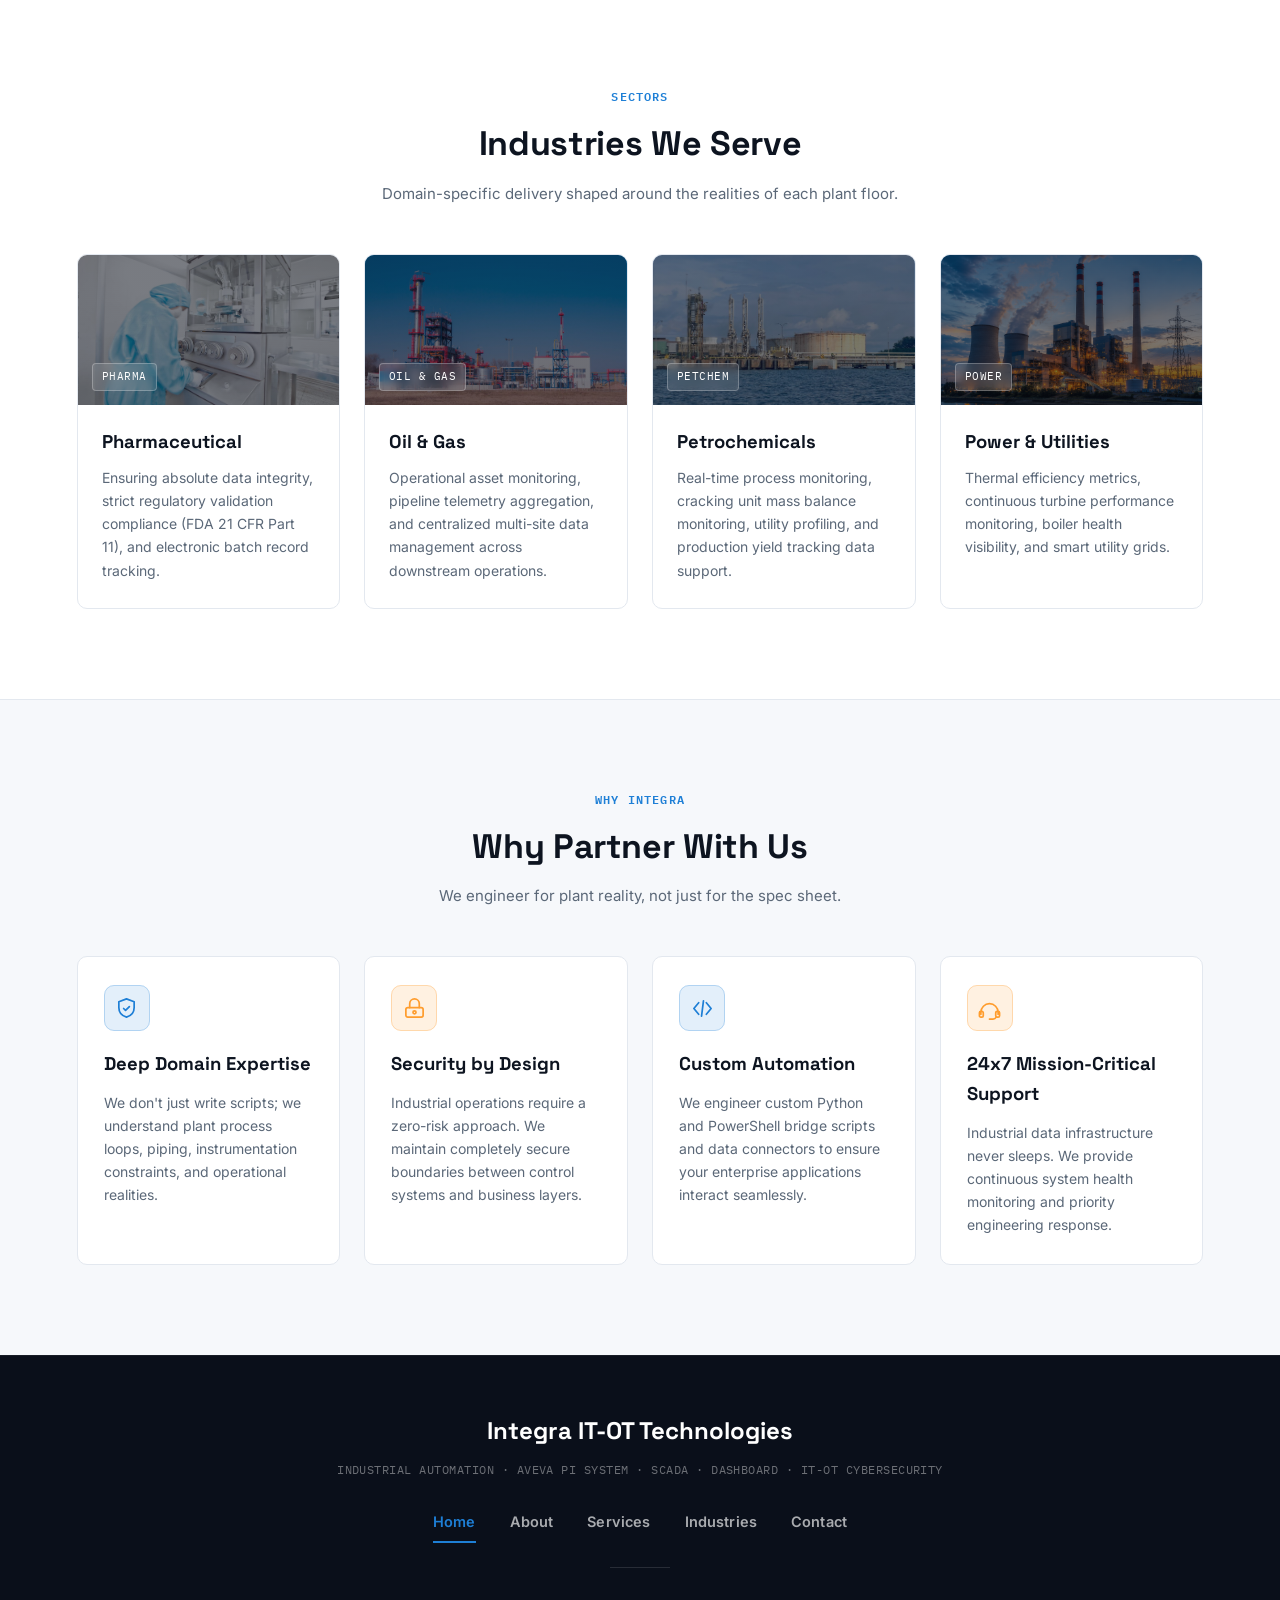
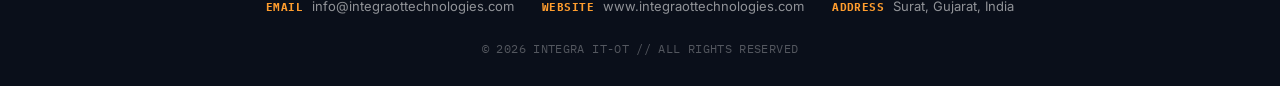
==== commit d55fa393: "Update index.html" ====
--- a/index.html
+++ b/index.html
@@ -439,9 +439,9 @@
     color: rgba(255,255,255,0.65); font-size:14.5px; font-weight:600; transition: color .2s ease;
     position: relative; padding-bottom:4px;
 }
-.footer-nav a:hover{ color:#fff; }
+.footer-nav a:hover{ color: var(--signal); }
 .footer-nav a.active{ color: var(--signal); }
-.footer-nav a.active:hover{ color:#fff; }
+.footer-nav a.active:hover{ color: var(--signal); }
 .footer-nav a.active::after{
     content:''; position:absolute; left:0; right:0; bottom:-6px; height:2px; background: var(--signal);
 }
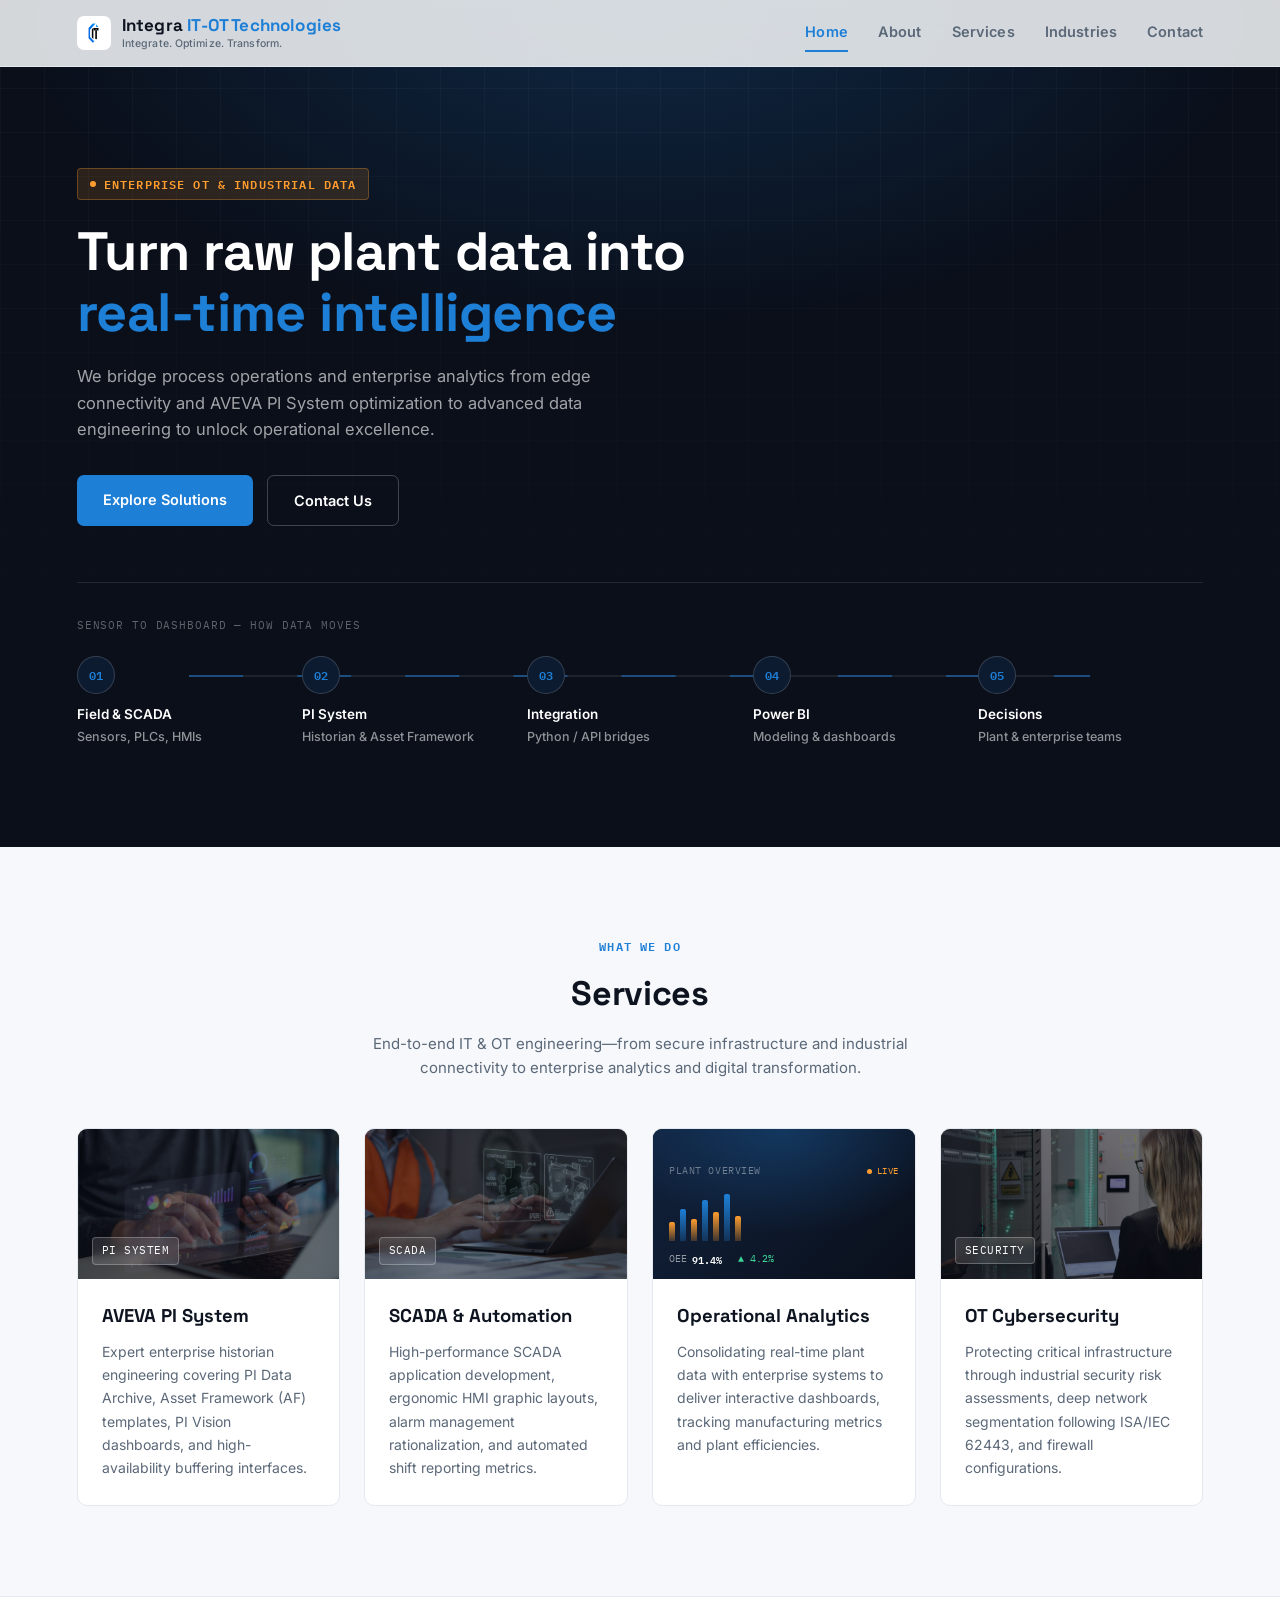
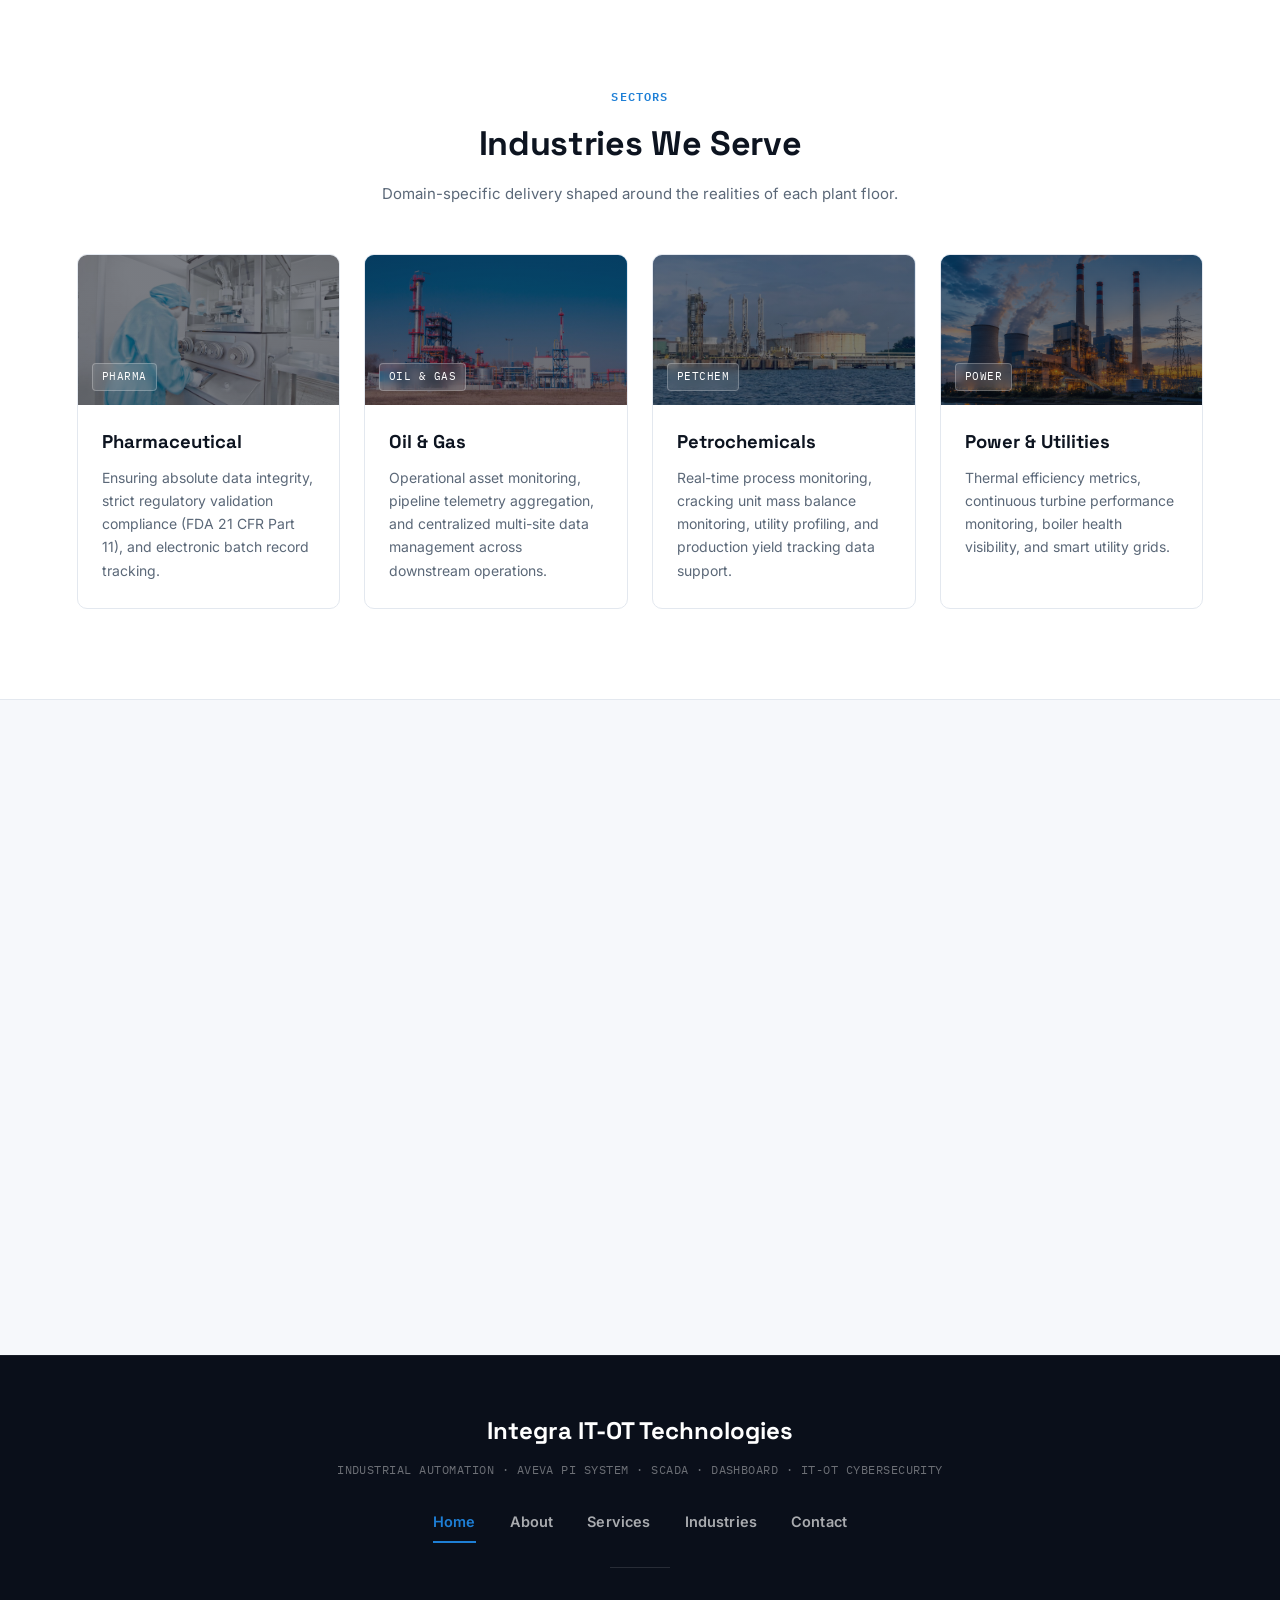
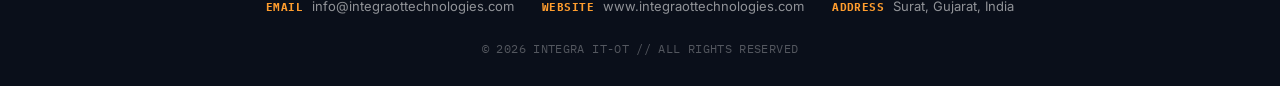
==== commit ae69fb16: "Update index.html" ====
--- a/index.html
+++ b/index.html
@@ -6,13 +6,12 @@
 <title>Integra OT Technologies | Industrial Intelligence &amp; Digital Transformation</title>
 <meta name="description" content="Integra OT Technologies provides Industrial Automation, AVEVA PI System, SCADA, Power BI, OT Cybersecurity and Digital Transformation solutions.">
 
-<!-- Favicon & Site Icons -->
-<link rel="icon" type="image/png" sizes="180x180" href="https://integraottechnologies.com/images/favicon.png">
-<link rel="icon" type="image/png" sizes="32x32" href="https://integraottechnologies.com/images/favicon.png">
-<link rel="icon" type="image/png" sizes="48x48" href="https://integraottechnologies.com/images/favicon.png">
-<link rel="icon" type="image/png" sizes="192x192" href="https://integraottechnologies.com/images/favicon.png">
-<link rel="apple-touch-icon" sizes="180x180" href="https://integraottechnologies.com/images/favicon.png">
-<link rel="icon" href="https://integraottechnologies.com/favicon.ico" sizes="any">
+<!-- Favicons -->
+<link rel="icon" type="image/png" sizes="32x32" href="/favicon-32x32.png">
+<link rel="icon" type="image/png" sizes="16x16" href="/favicon-16x16.png">
+<link rel="apple-touch-icon" sizes="180x180" href="/apple-touch-icon.png">
+<link rel="manifest" href="/site.webmanifest">
+<link rel="shortcut icon" href="/favicon.ico">
 
 <link rel="preconnect" href="https://fonts.googleapis.com">
 <link rel="preconnect" href="https://fonts.gstatic.com" crossorigin>
@@ -303,8 +302,17 @@
 .card{
     background:#fff; border:1px solid var(--line); border-radius: var(--radius);
     overflow: hidden; text-align:left; transition: border-color .2s ease, transform .2s ease;
+    position: relative;
+}
+/* Gradient top accent line — matches About page's val-card hover treatment */
+.card::before{
+    content:''; position:absolute; top:0; left:0; right:0; height:3px;
+    background: linear-gradient(90deg, var(--signal), var(--amber));
+    transform: scaleX(0); transform-origin:left; transition: transform .3s ease;
+    z-index: 2;
 }
 .card:hover{ border-color: rgba(30,127,214,0.3); transform: translateY(-2px); }
+.card:hover::before{ transform: scaleX(1); }
 .card .card-media{
     position: relative; height:150px; width:100%;
     background-color: var(--deep);
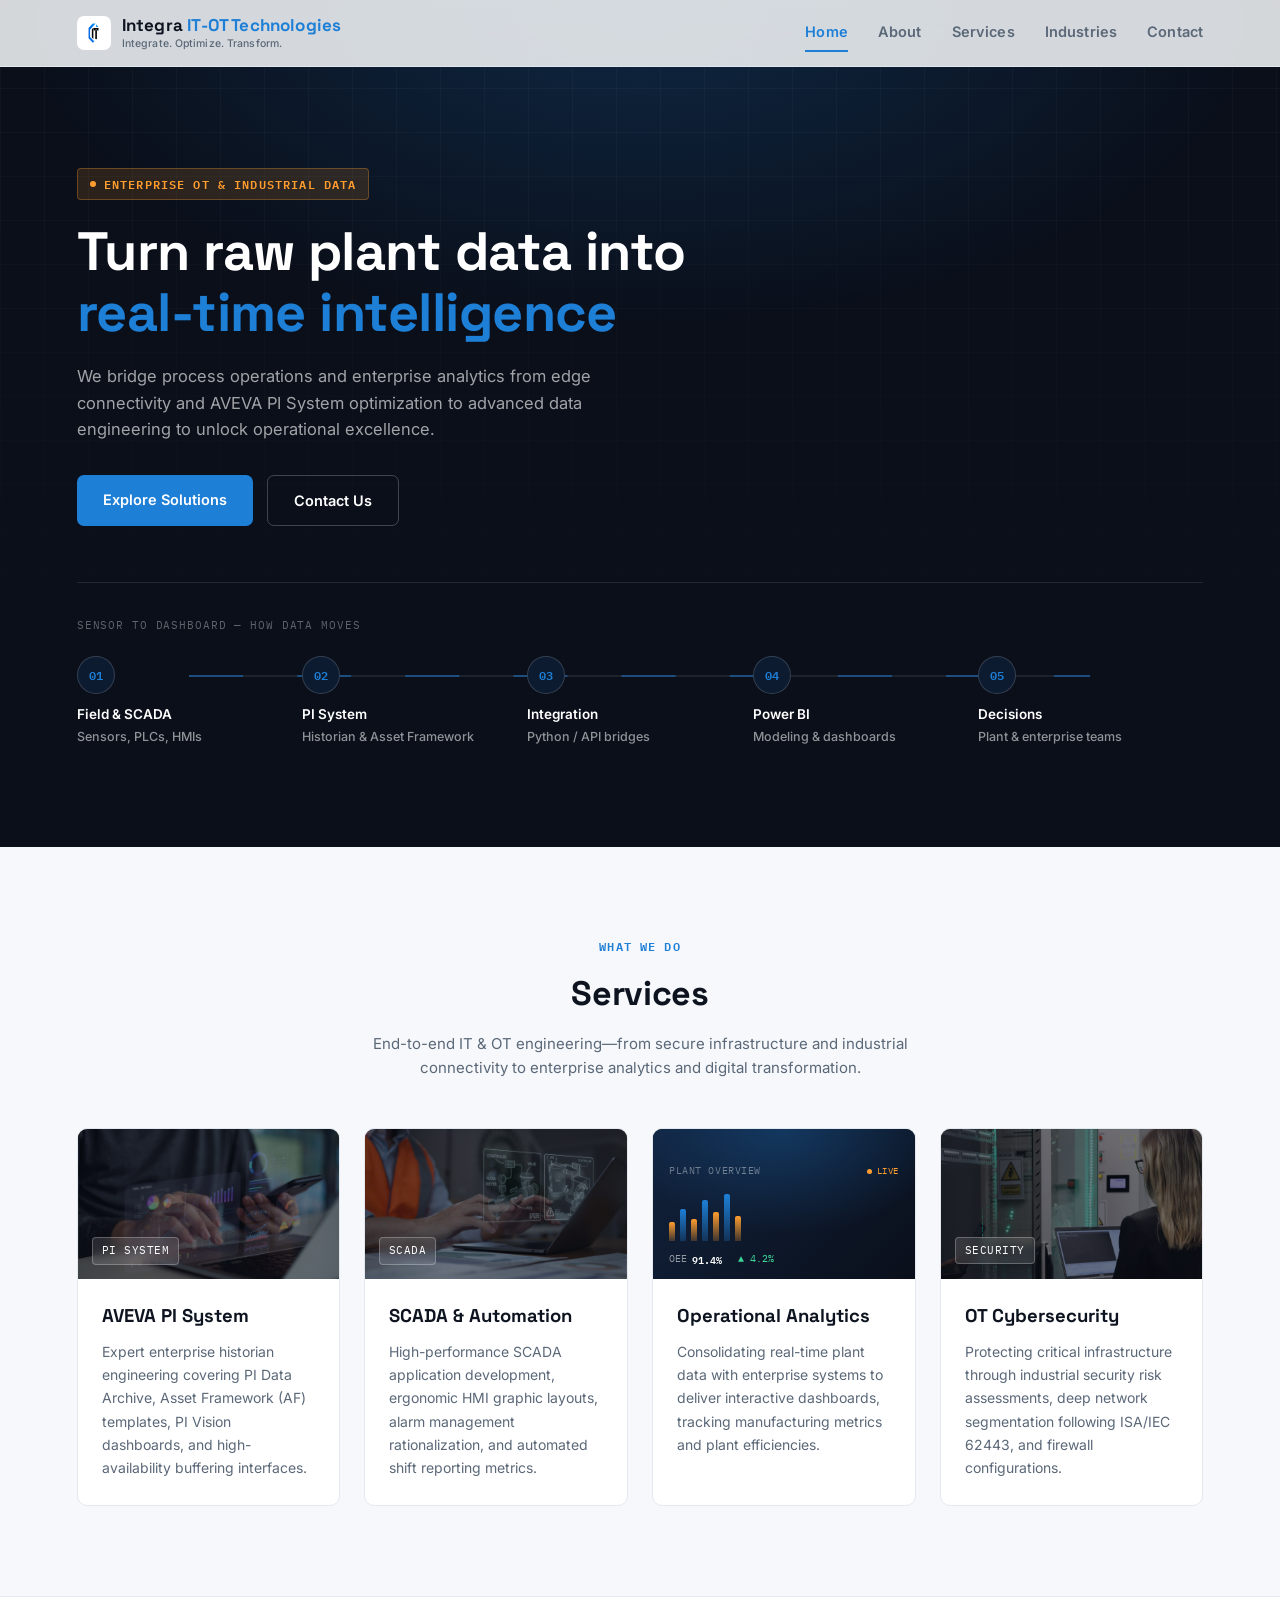
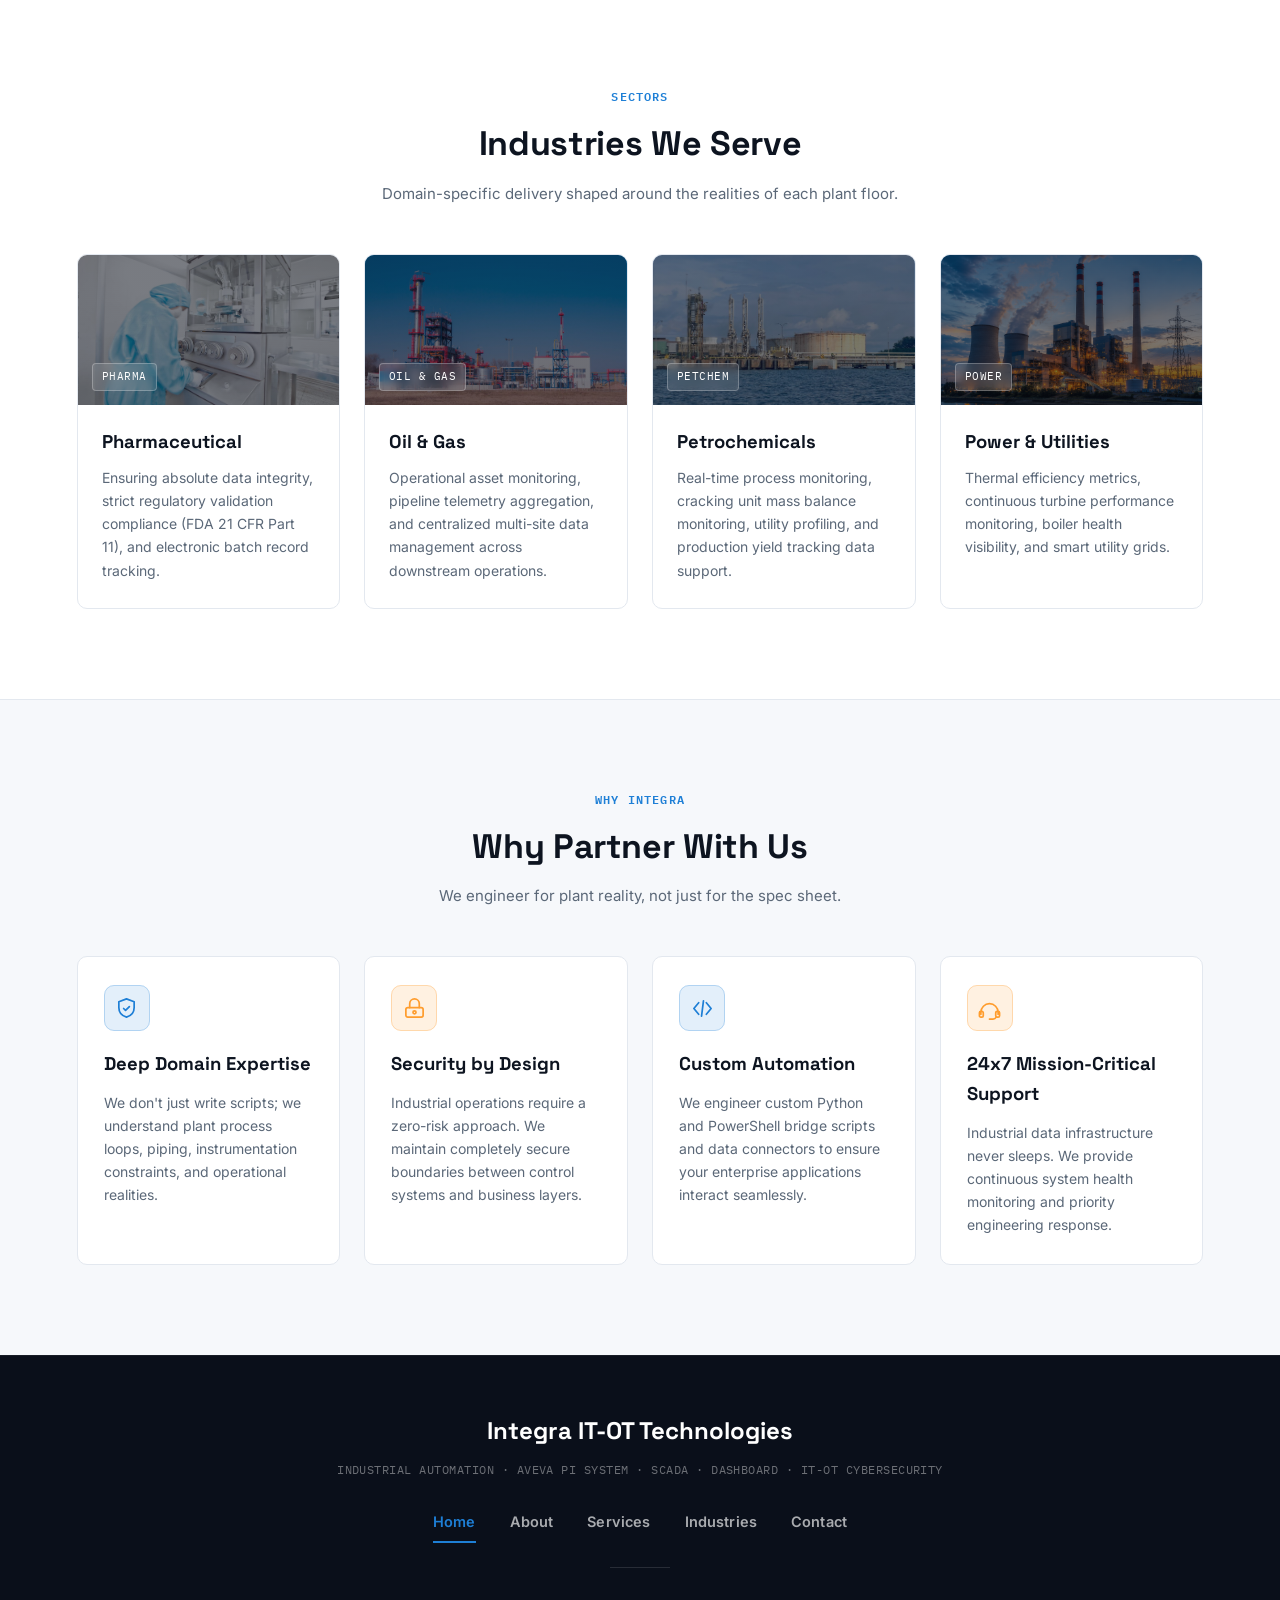
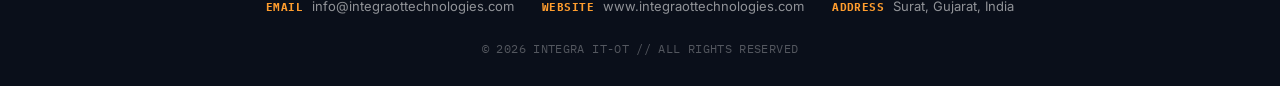
==== commit f06d0b74: "Update index.html" ====
--- a/index.html
+++ b/index.html
@@ -7,11 +7,12 @@
 <meta name="description" content="Integra OT Technologies provides Industrial Automation, AVEVA PI System, SCADA, Power BI, OT Cybersecurity and Digital Transformation solutions.">
 
 <!-- Favicons -->
-<link rel="icon" type="image/png" sizes="32x32" href="/favicon-32x32.png">
-<link rel="icon" type="image/png" sizes="16x16" href="/favicon-16x16.png">
-<link rel="apple-touch-icon" sizes="180x180" href="/apple-touch-icon.png">
-<link rel="manifest" href="/site.webmanifest">
-<link rel="shortcut icon" href="/favicon.ico">
+<link rel="icon" type="image/png" sizes="180x180" href="https://integraottechnologies.com/images/favicon.png">
+<link rel="icon" type="image/png" sizes="32x32" href="https://integraottechnologies.com/images/favicon.png">
+<link rel="icon" type="image/png" sizes="48x48" href="https://integraottechnologies.com/images/favicon.png">
+<link rel="icon" type="image/png" sizes="192x192" href="https://integraottechnologies.com/images/favicon.png">
+<link rel="apple-touch-icon" sizes="180x180" href="https://integraottechnologies.com/images/favicon.png">
+<link rel="icon" href="https://integraottechnologies.com/favicon.ico" sizes="any">
 
 <link rel="preconnect" href="https://fonts.googleapis.com">
 <link rel="preconnect" href="https://fonts.gstatic.com" crossorigin>
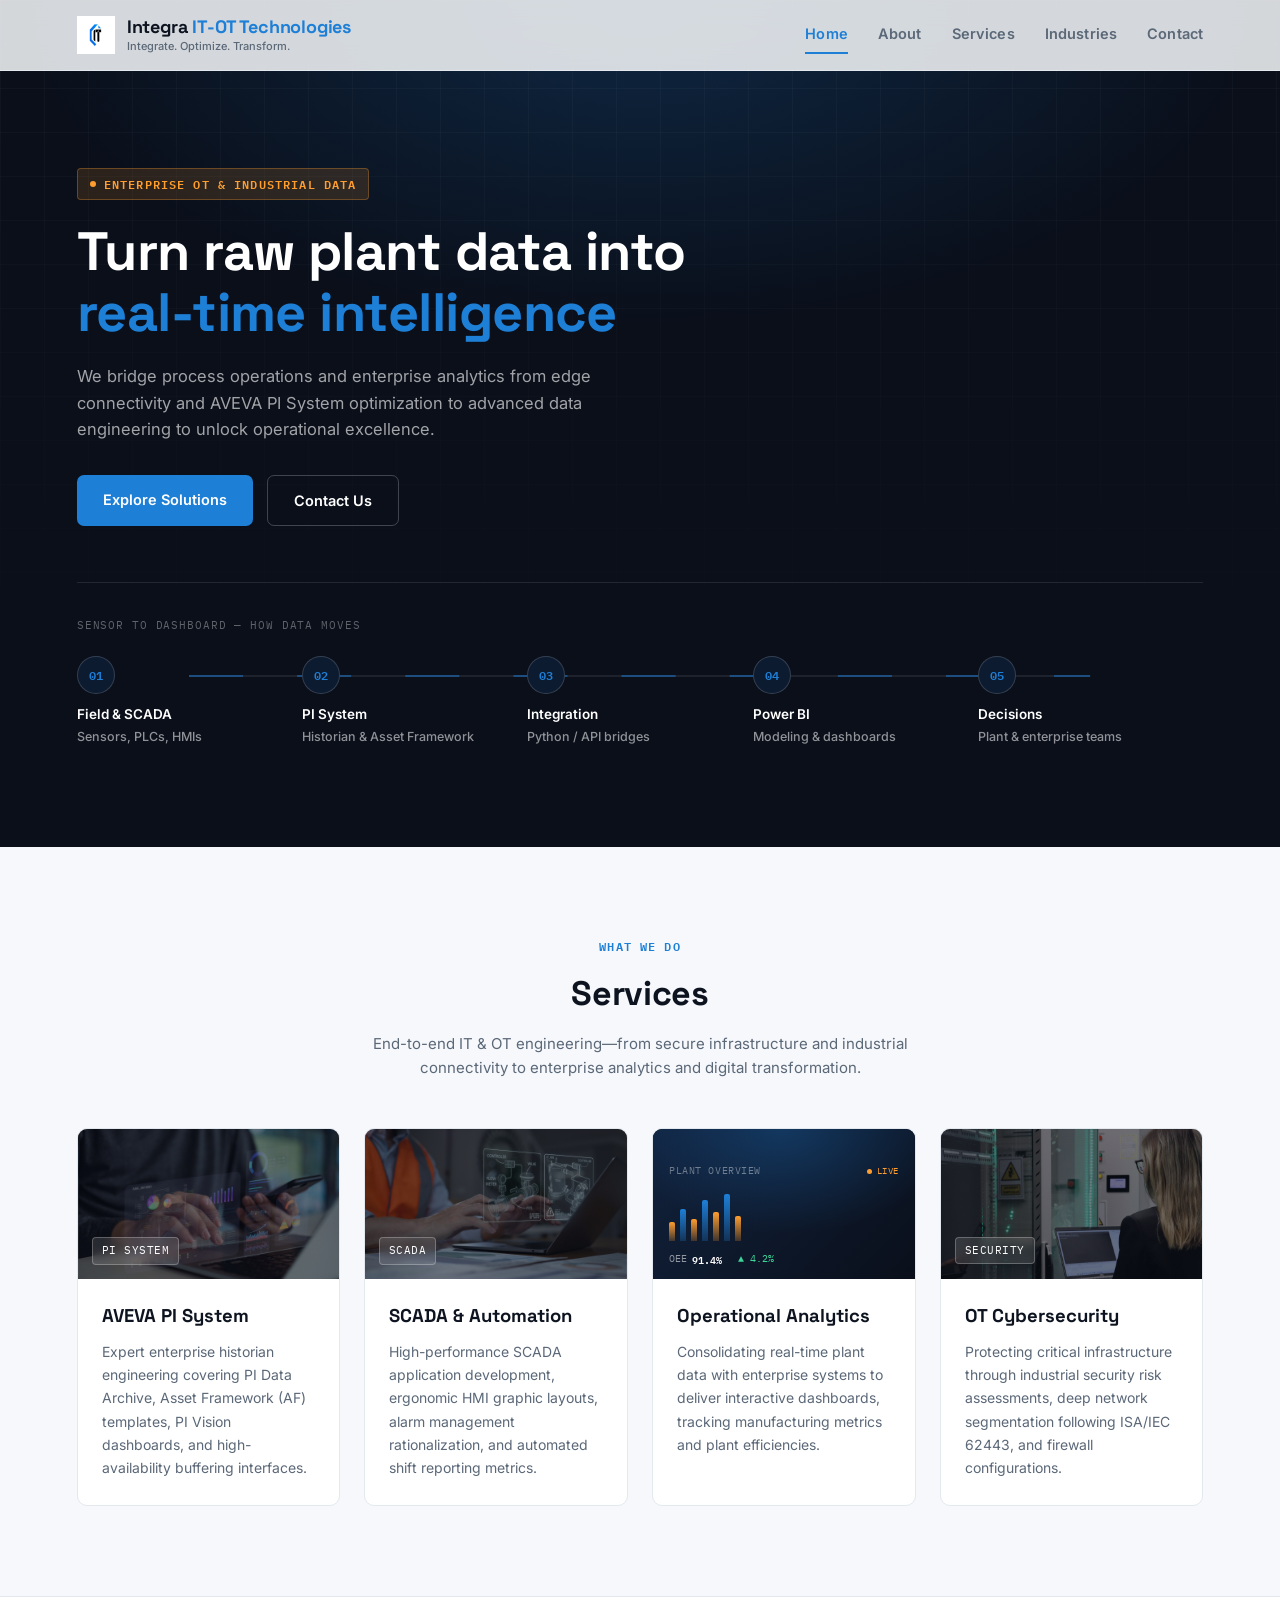
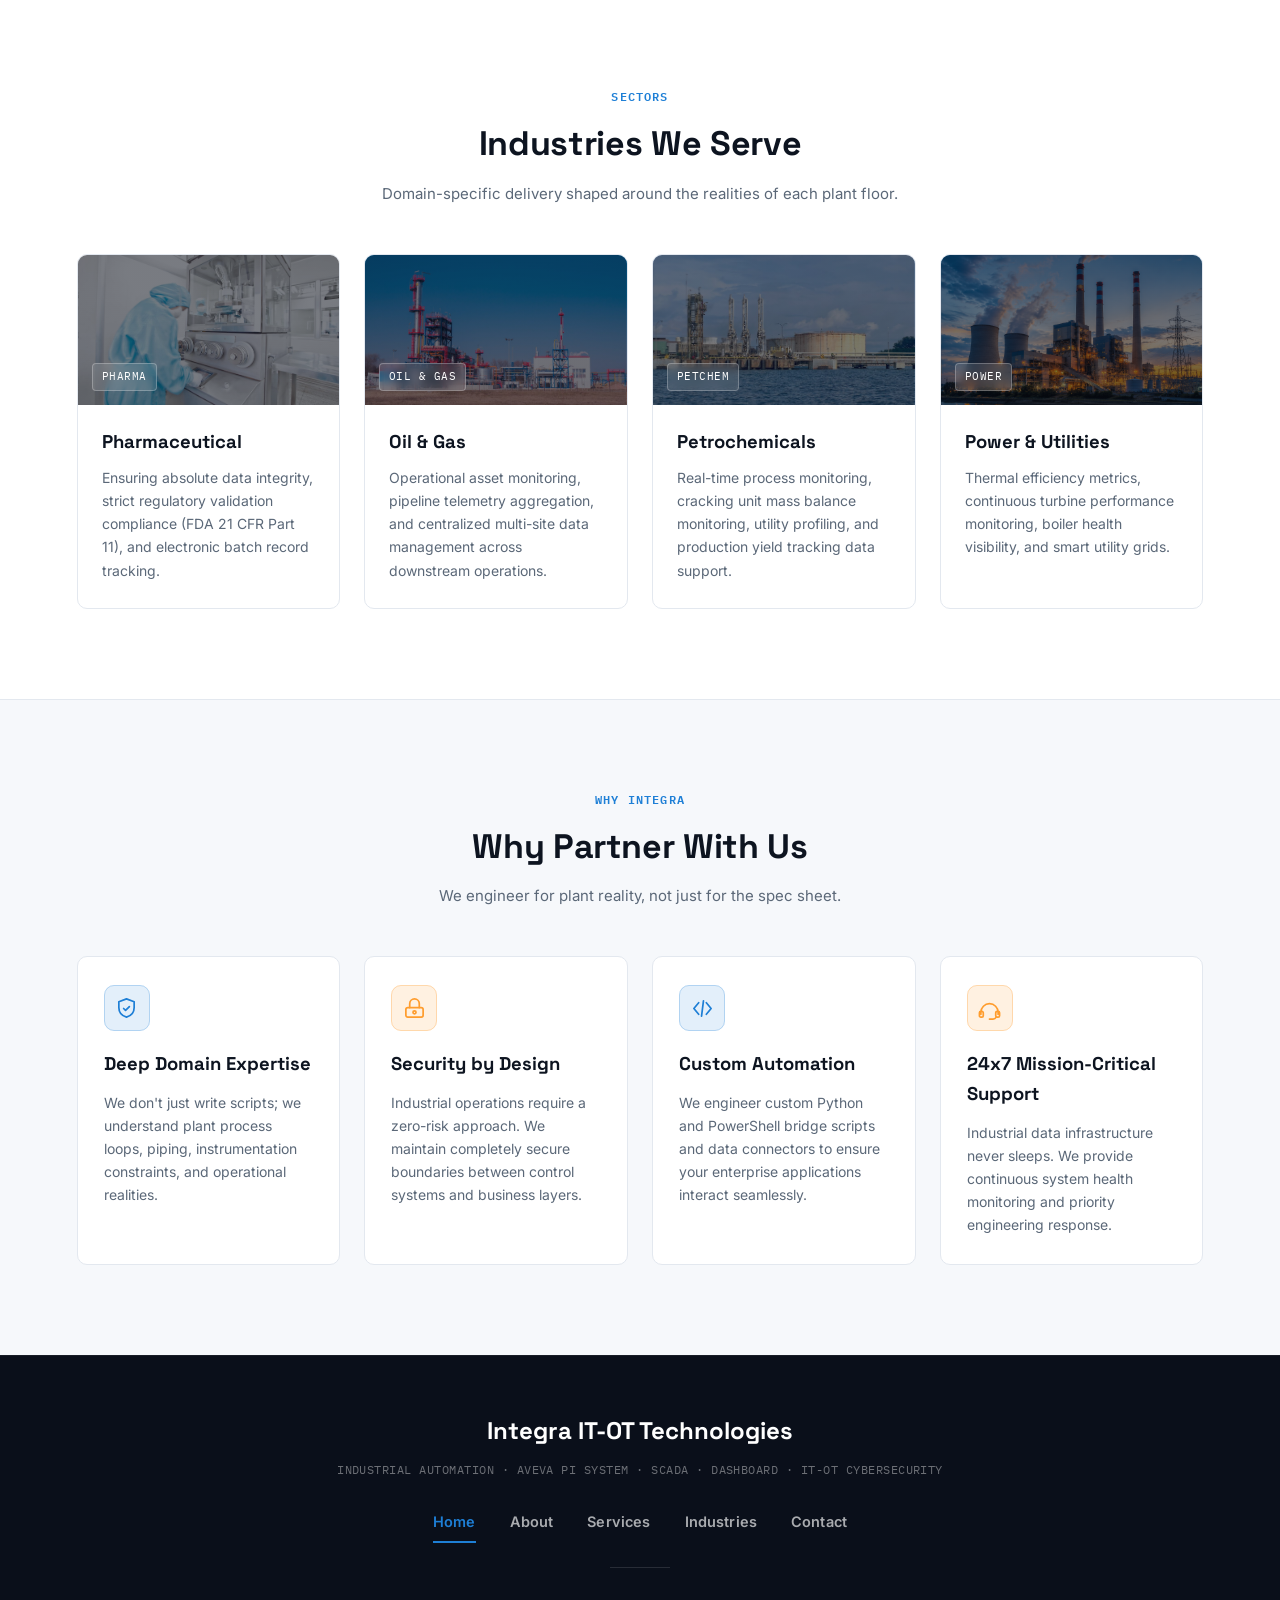
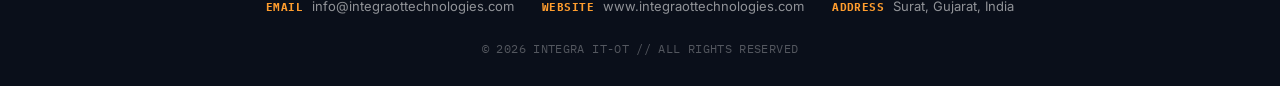
==== commit 144b22a1: "Update index.html" ====
--- a/index.html
+++ b/index.html
@@ -61,24 +61,40 @@
     border-bottom: 1px solid var(--line);
     z-index: 1000;
 }
-.logo{ display:flex; align-items:center; gap:11px; }
-.logo img{ height: 34px; width:auto; border-radius: 7px; }
-.logo .mark{
-    width: 34px; height: 34px; border-radius: 7px;
-    background: var(--deep);
-    display:flex; align-items:center; justify-content:center;
-    font-family: var(--font-mono); font-weight:600; font-size:13px; color: var(--amber);
-    flex-shrink:0;
-}
-.logo-text{ display:flex; flex-direction:column; line-height:1.15; }
+.logo{ 
+    display:flex; 
+    align-items:center; 
+    gap:12px; 
+}
+.logo img{ 
+    height: 38px; 
+    width: auto; 
+    border-radius: 0; 
+    background: transparent;
+    padding: 0;
+    object-fit: contain;
+}
+.logo-text{ 
+    display:flex; 
+    flex-direction:column; 
+    line-height:1.15; 
+}
 .logo-text .logo-main{
-    font-family: var(--font-display); font-size:17px; font-weight:700;
-    letter-spacing:0.01em; color: var(--ink);
-}
-.logo-text .logo-main .accent{ color: var(--signal); }
+    font-family: var(--font-display); 
+    font-size: 18px; 
+    font-weight: 700;
+    letter-spacing: -0.01em; 
+    color: var(--ink);
+}
+.logo-text .logo-main .accent{ 
+    color: var(--signal); 
+}
 .logo-text .logo-tagline{
-    font-family: var(--font-body); font-size:10.5px; font-weight:500;
-    letter-spacing:0.01em; color: var(--mist); margin-top:2px;
+    font-family: var(--font-body); 
+    font-size: 11px; 
+    font-weight: 500;
+    color: var(--mist); 
+    margin-top: 2px;
 }
 nav{ display:flex; align-items:center; gap:30px; }
 nav a{
@@ -174,7 +190,6 @@
 
 /* ==========================================================================
    RELAY DATA FLOW — packet travels node-to-node, not straight across
-   Total cycle: 4s. Each hop (01→02, 02→03, 03→04, 04→05) gets a ~1s window.
    ========================================================================== */
 .data-flow{
     position:absolute; top:19px; height:0; z-index:1; pointer-events:none; width:20%;
@@ -255,12 +270,11 @@
     animation: nodePulse 4s ease-out infinite;
 }
 
-/* Node flashes are timed to match packet ARRIVAL from the relay animation above */
-.pipeline-node:nth-child(3) .node-dot{ animation-delay: 0s;   } /* 01 — source */
-.pipeline-node:nth-child(4) .node-dot{ animation-delay: 0.8s; } /* 02 — packet arrives at 20% of 4s */
-.pipeline-node:nth-child(5) .node-dot{ animation-delay: 1.8s; } /* 03 — arrives at 45% of 4s */
-.pipeline-node:nth-child(6) .node-dot{ animation-delay: 2.8s; } /* 04 — arrives at 70% of 4s */
-.pipeline-node:nth-child(7) .node-dot{ animation-delay: 3.8s; } /* 05 — arrives at 95% of 4s */
+.pipeline-node:nth-child(3) .node-dot{ animation-delay: 0s;   }
+.pipeline-node:nth-child(4) .node-dot{ animation-delay: 0.8s; }
+.pipeline-node:nth-child(5) .node-dot{ animation-delay: 1.8s; }
+.pipeline-node:nth-child(6) .node-dot{ animation-delay: 2.8s; }
+.pipeline-node:nth-child(7) .node-dot{ animation-delay: 3.8s; }
 
 @keyframes nodePulse{
     0%{
@@ -305,7 +319,6 @@
     overflow: hidden; text-align:left; transition: border-color .2s ease, transform .2s ease;
     position: relative;
 }
-/* Gradient top accent line — matches About page's val-card hover treatment */
 .card::before{
     content:''; position:absolute; top:0; left:0; right:0; height:3px;
     background: linear-gradient(90deg, var(--signal), var(--amber));
@@ -338,7 +351,7 @@
 .section.alt{ background:#fff; border-top:1px solid var(--line); border-bottom:1px solid var(--line); }
 
 /* ==========================================================================
-   LIVE DASHBOARD MOCKUP (Operational Analytics card)
+   LIVE DASHBOARD MOCKUP
    ========================================================================== */
 .card-media.dashboard-media{
     background-color: var(--deep);
@@ -398,7 +411,7 @@
 .dash-mock-stats .up{ color:#3ed598; }
 
 /* ==========================================================================
-   WHY PARTNER — icon badges with motion
+   WHY PARTNER
    ========================================================================== */
 .card.no-media .card-body{ display:flex; flex-direction:column; gap:2px; }
 .why-icon{
@@ -438,7 +451,7 @@
 }
 
 /* ==========================================================================
-   FOOTER STRUCTURE
+   FOOTER
    ========================================================================== */
 footer{ background: var(--deep); padding:56px 6% 28px; text-align:center; border-top:1px solid rgba(255,255,255,0.06); }
 .footer-brand{ font-family: var(--font-display); font-size:24px; font-weight:700; color:#fff; margin-bottom:10px; }
@@ -501,7 +514,6 @@
     header nav a:last-child{ border-bottom:none; }
     header nav a.active::after{ display:none; }
 
-    /* FIX: active page link now stays highlighted inside the mobile menu */
     header nav a.active{
         color: var(--signal) !important;
         background: var(--signal-soft);
@@ -521,7 +533,7 @@
 
 <header>
     <div class="logo">
-        <img src="images/favicon.png" alt="Integra OT Technologies" onerror="this.replaceWith(Object.assign(document.createElement('div'),{className:'mark',textContent:'OT'}))">
+        <img src="images/favicon.png" alt="Integra IT-OT Technologies">
         <div class="logo-text">
             <span class="logo-main">Integra <span class="accent">IT-OT Technologies</span></span>
             <span class="logo-tagline">Integrate. Optimize. Transform.</span>
@@ -720,6 +732,7 @@
         </div>
     </div>
 </section>
+
 <footer>
     <div class="footer-brand">Integra IT-OT Technologies</div>
     <div class="footer-tagline">INDUSTRIAL AUTOMATION · AVEVA PI SYSTEM · SCADA · DASHBOARD · IT-OT CYBERSECURITY</div>
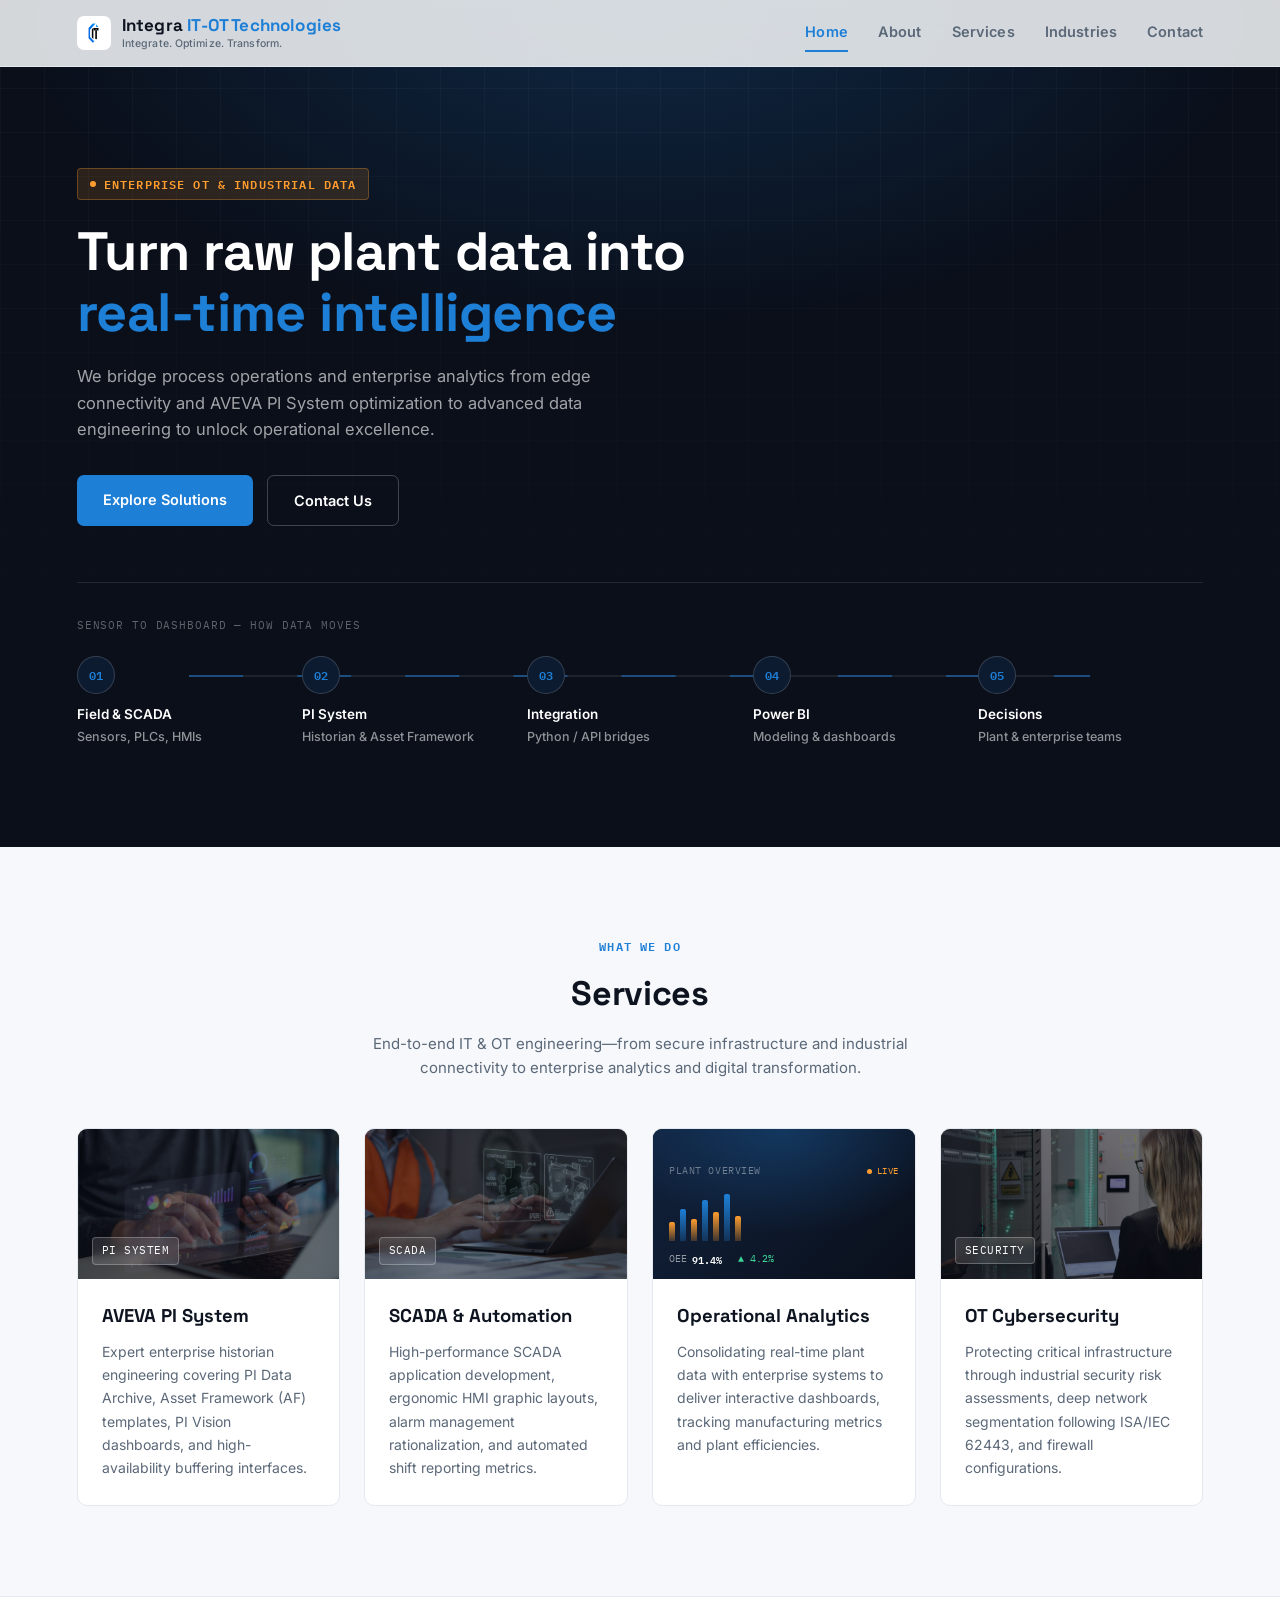
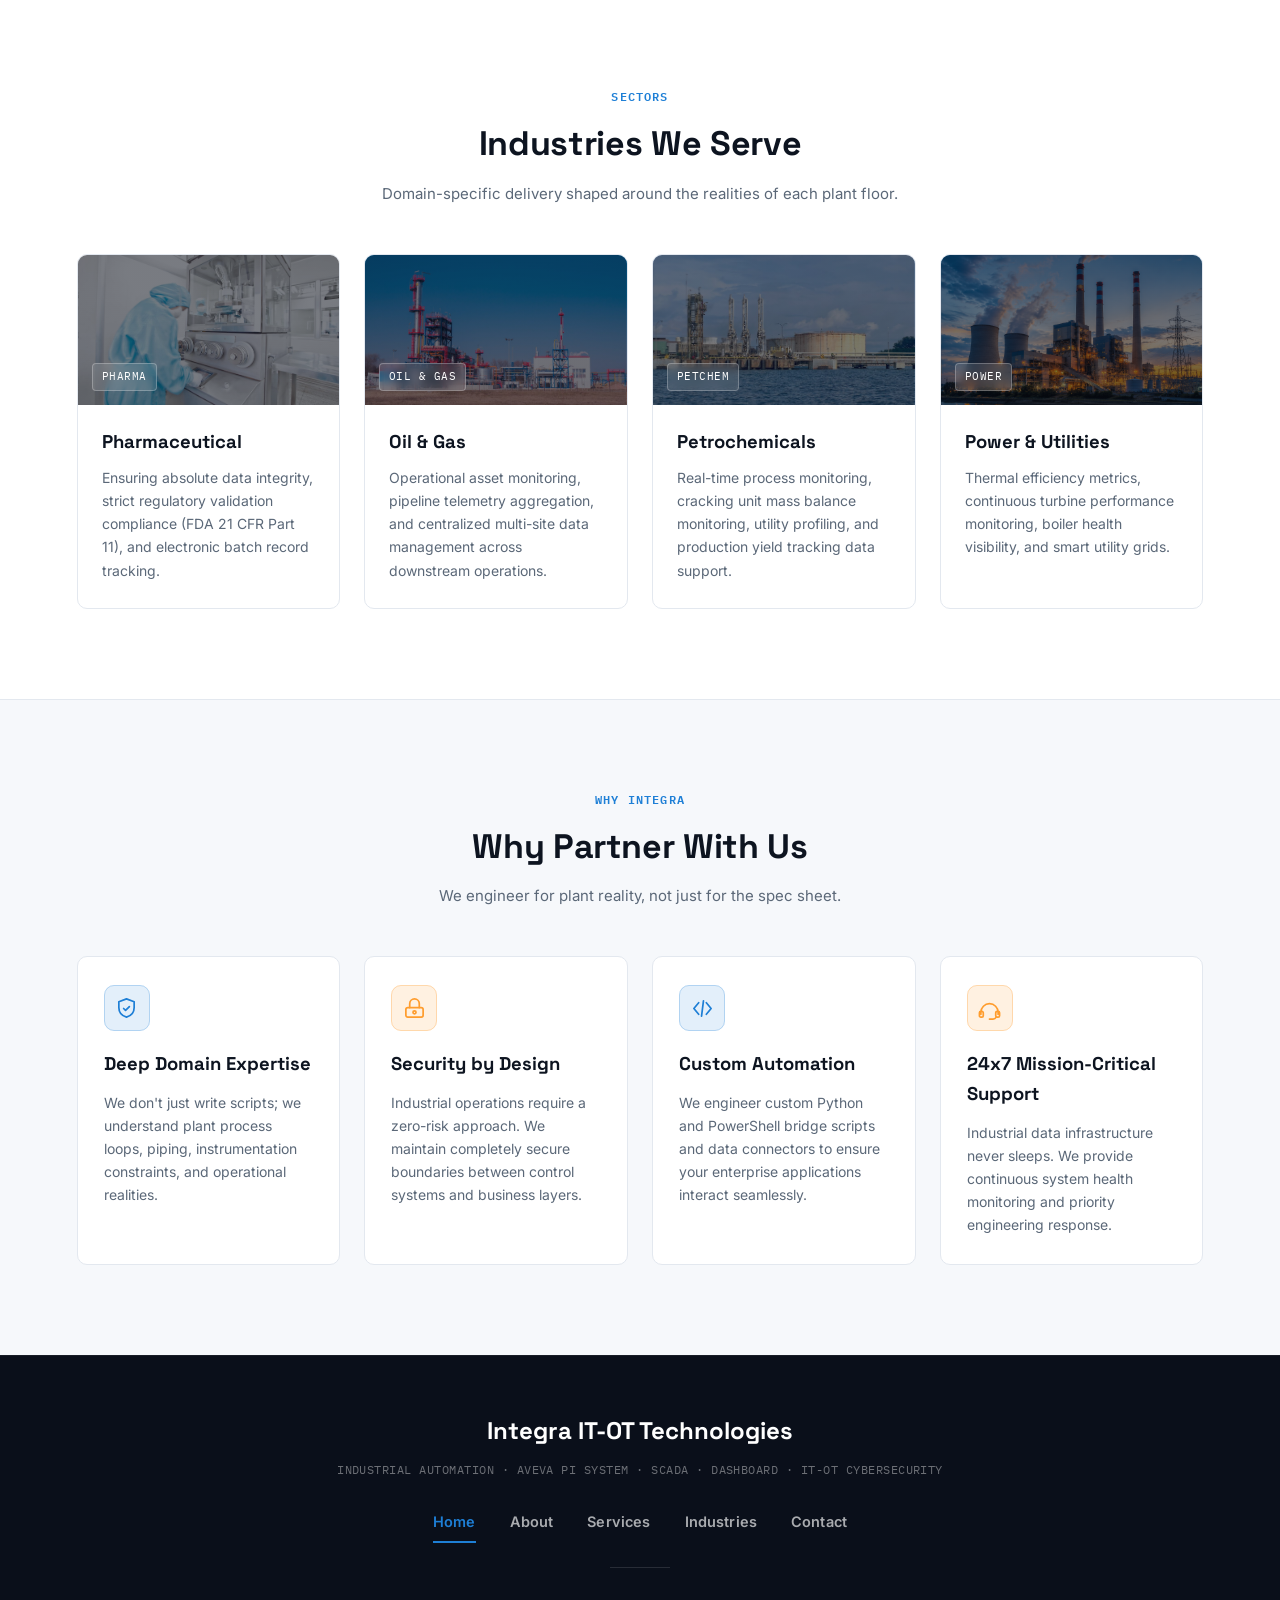
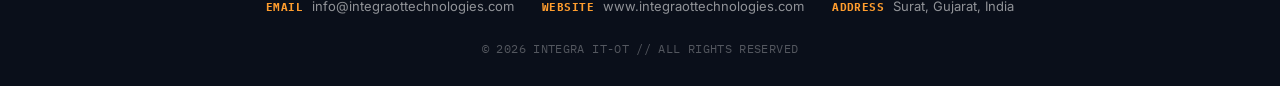
==== commit cebab052: "Update index.html" ====
--- a/index.html
+++ b/index.html
@@ -6,7 +6,7 @@
 <title>Integra OT Technologies | Industrial Intelligence &amp; Digital Transformation</title>
 <meta name="description" content="Integra OT Technologies provides Industrial Automation, AVEVA PI System, SCADA, Power BI, OT Cybersecurity and Digital Transformation solutions.">
 
-<!-- Favicons -->
+<!-- Favicon & Site Icons -->
 <link rel="icon" type="image/png" sizes="180x180" href="https://integraottechnologies.com/images/favicon.png">
 <link rel="icon" type="image/png" sizes="32x32" href="https://integraottechnologies.com/images/favicon.png">
 <link rel="icon" type="image/png" sizes="48x48" href="https://integraottechnologies.com/images/favicon.png">
@@ -61,40 +61,24 @@
     border-bottom: 1px solid var(--line);
     z-index: 1000;
 }
-.logo{ 
-    display:flex; 
-    align-items:center; 
-    gap:12px; 
-}
-.logo img{ 
-    height: 38px; 
-    width: auto; 
-    border-radius: 0; 
-    background: transparent;
-    padding: 0;
-    object-fit: contain;
-}
-.logo-text{ 
-    display:flex; 
-    flex-direction:column; 
-    line-height:1.15; 
-}
+.logo{ display:flex; align-items:center; gap:11px; }
+.logo img{ height: 34px; width:auto; border-radius: 7px; }
+.logo .mark{
+    width: 34px; height: 34px; border-radius: 7px;
+    background: var(--deep);
+    display:flex; align-items:center; justify-content:center;
+    font-family: var(--font-mono); font-weight:600; font-size:13px; color: var(--amber);
+    flex-shrink:0;
+}
+.logo-text{ display:flex; flex-direction:column; line-height:1.15; }
 .logo-text .logo-main{
-    font-family: var(--font-display); 
-    font-size: 18px; 
-    font-weight: 700;
-    letter-spacing: -0.01em; 
-    color: var(--ink);
-}
-.logo-text .logo-main .accent{ 
-    color: var(--signal); 
-}
+    font-family: var(--font-display); font-size:17px; font-weight:700;
+    letter-spacing:0.01em; color: var(--ink);
+}
+.logo-text .logo-main .accent{ color: var(--signal); }
 .logo-text .logo-tagline{
-    font-family: var(--font-body); 
-    font-size: 11px; 
-    font-weight: 500;
-    color: var(--mist); 
-    margin-top: 2px;
+    font-family: var(--font-body); font-size:10.5px; font-weight:500;
+    letter-spacing:0.01em; color: var(--mist); margin-top:2px;
 }
 nav{ display:flex; align-items:center; gap:30px; }
 nav a{
@@ -190,6 +174,7 @@
 
 /* ==========================================================================
    RELAY DATA FLOW — packet travels node-to-node, not straight across
+   Total cycle: 4s. Each hop (01→02, 02→03, 03→04, 04→05) gets a ~1s window.
    ========================================================================== */
 .data-flow{
     position:absolute; top:19px; height:0; z-index:1; pointer-events:none; width:20%;
@@ -270,11 +255,12 @@
     animation: nodePulse 4s ease-out infinite;
 }
 
-.pipeline-node:nth-child(3) .node-dot{ animation-delay: 0s;   }
-.pipeline-node:nth-child(4) .node-dot{ animation-delay: 0.8s; }
-.pipeline-node:nth-child(5) .node-dot{ animation-delay: 1.8s; }
-.pipeline-node:nth-child(6) .node-dot{ animation-delay: 2.8s; }
-.pipeline-node:nth-child(7) .node-dot{ animation-delay: 3.8s; }
+/* Node flashes are timed to match packet ARRIVAL from the relay animation above */
+.pipeline-node:nth-child(3) .node-dot{ animation-delay: 0s;   } /* 01 — source */
+.pipeline-node:nth-child(4) .node-dot{ animation-delay: 0.8s; } /* 02 — packet arrives at 20% of 4s */
+.pipeline-node:nth-child(5) .node-dot{ animation-delay: 1.8s; } /* 03 — arrives at 45% of 4s */
+.pipeline-node:nth-child(6) .node-dot{ animation-delay: 2.8s; } /* 04 — arrives at 70% of 4s */
+.pipeline-node:nth-child(7) .node-dot{ animation-delay: 3.8s; } /* 05 — arrives at 95% of 4s */
 
 @keyframes nodePulse{
     0%{
@@ -319,6 +305,7 @@
     overflow: hidden; text-align:left; transition: border-color .2s ease, transform .2s ease;
     position: relative;
 }
+/* Gradient top accent line — matches About page's val-card hover treatment */
 .card::before{
     content:''; position:absolute; top:0; left:0; right:0; height:3px;
     background: linear-gradient(90deg, var(--signal), var(--amber));
@@ -351,7 +338,7 @@
 .section.alt{ background:#fff; border-top:1px solid var(--line); border-bottom:1px solid var(--line); }
 
 /* ==========================================================================
-   LIVE DASHBOARD MOCKUP
+   LIVE DASHBOARD MOCKUP (Operational Analytics card)
    ========================================================================== */
 .card-media.dashboard-media{
     background-color: var(--deep);
@@ -411,7 +398,7 @@
 .dash-mock-stats .up{ color:#3ed598; }
 
 /* ==========================================================================
-   WHY PARTNER
+   WHY PARTNER — icon badges with motion
    ========================================================================== */
 .card.no-media .card-body{ display:flex; flex-direction:column; gap:2px; }
 .why-icon{
@@ -451,7 +438,7 @@
 }
 
 /* ==========================================================================
-   FOOTER
+   FOOTER STRUCTURE
    ========================================================================== */
 footer{ background: var(--deep); padding:56px 6% 28px; text-align:center; border-top:1px solid rgba(255,255,255,0.06); }
 .footer-brand{ font-family: var(--font-display); font-size:24px; font-weight:700; color:#fff; margin-bottom:10px; }
@@ -514,6 +501,7 @@
     header nav a:last-child{ border-bottom:none; }
     header nav a.active::after{ display:none; }
 
+    /* FIX: active page link now stays highlighted inside the mobile menu */
     header nav a.active{
         color: var(--signal) !important;
         background: var(--signal-soft);
@@ -533,7 +521,7 @@
 
 <header>
     <div class="logo">
-        <img src="images/favicon.png" alt="Integra IT-OT Technologies">
+        <img src="images/favicon.png" alt="Integra OT Technologies" onerror="this.replaceWith(Object.assign(document.createElement('div'),{className:'mark',textContent:'OT'}))">
         <div class="logo-text">
             <span class="logo-main">Integra <span class="accent">IT-OT Technologies</span></span>
             <span class="logo-tagline">Integrate. Optimize. Transform.</span>
@@ -732,7 +720,6 @@
         </div>
     </div>
 </section>
-
 <footer>
     <div class="footer-brand">Integra IT-OT Technologies</div>
     <div class="footer-tagline">INDUSTRIAL AUTOMATION · AVEVA PI SYSTEM · SCADA · DASHBOARD · IT-OT CYBERSECURITY</div>
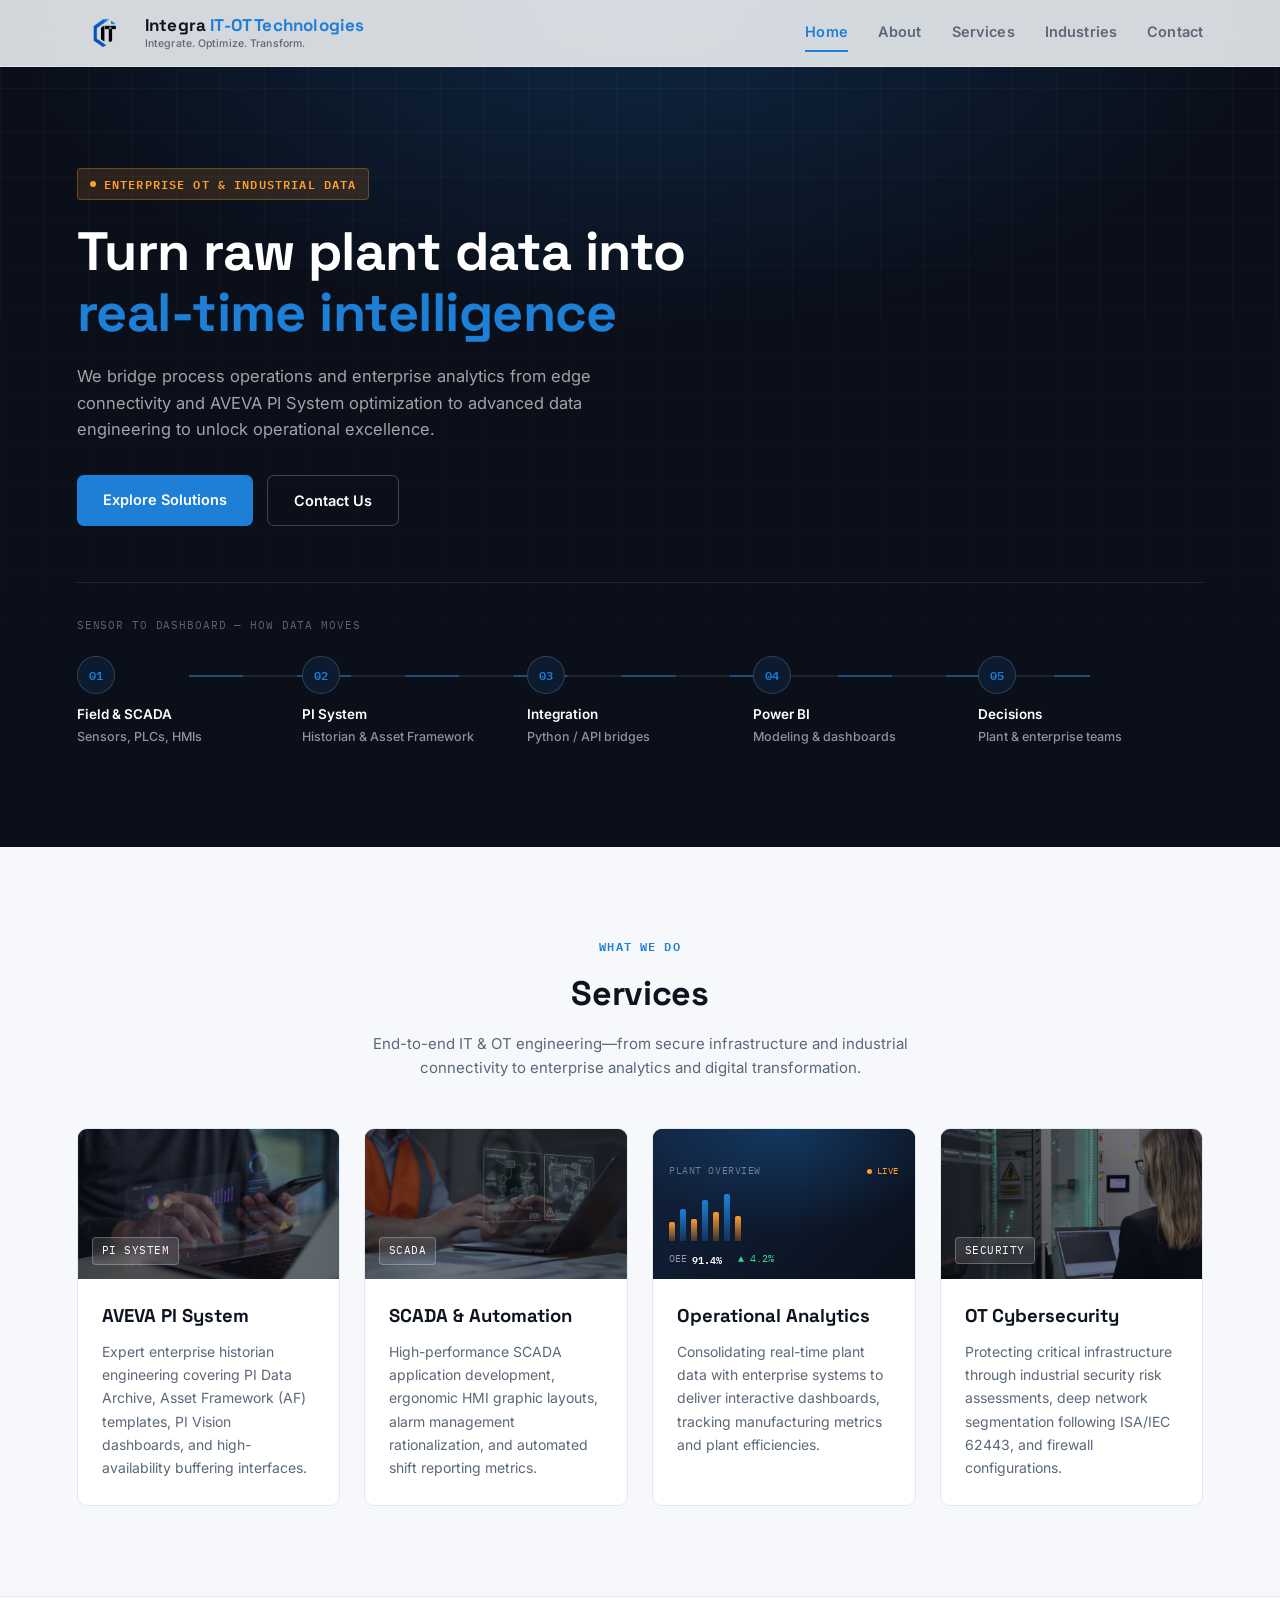
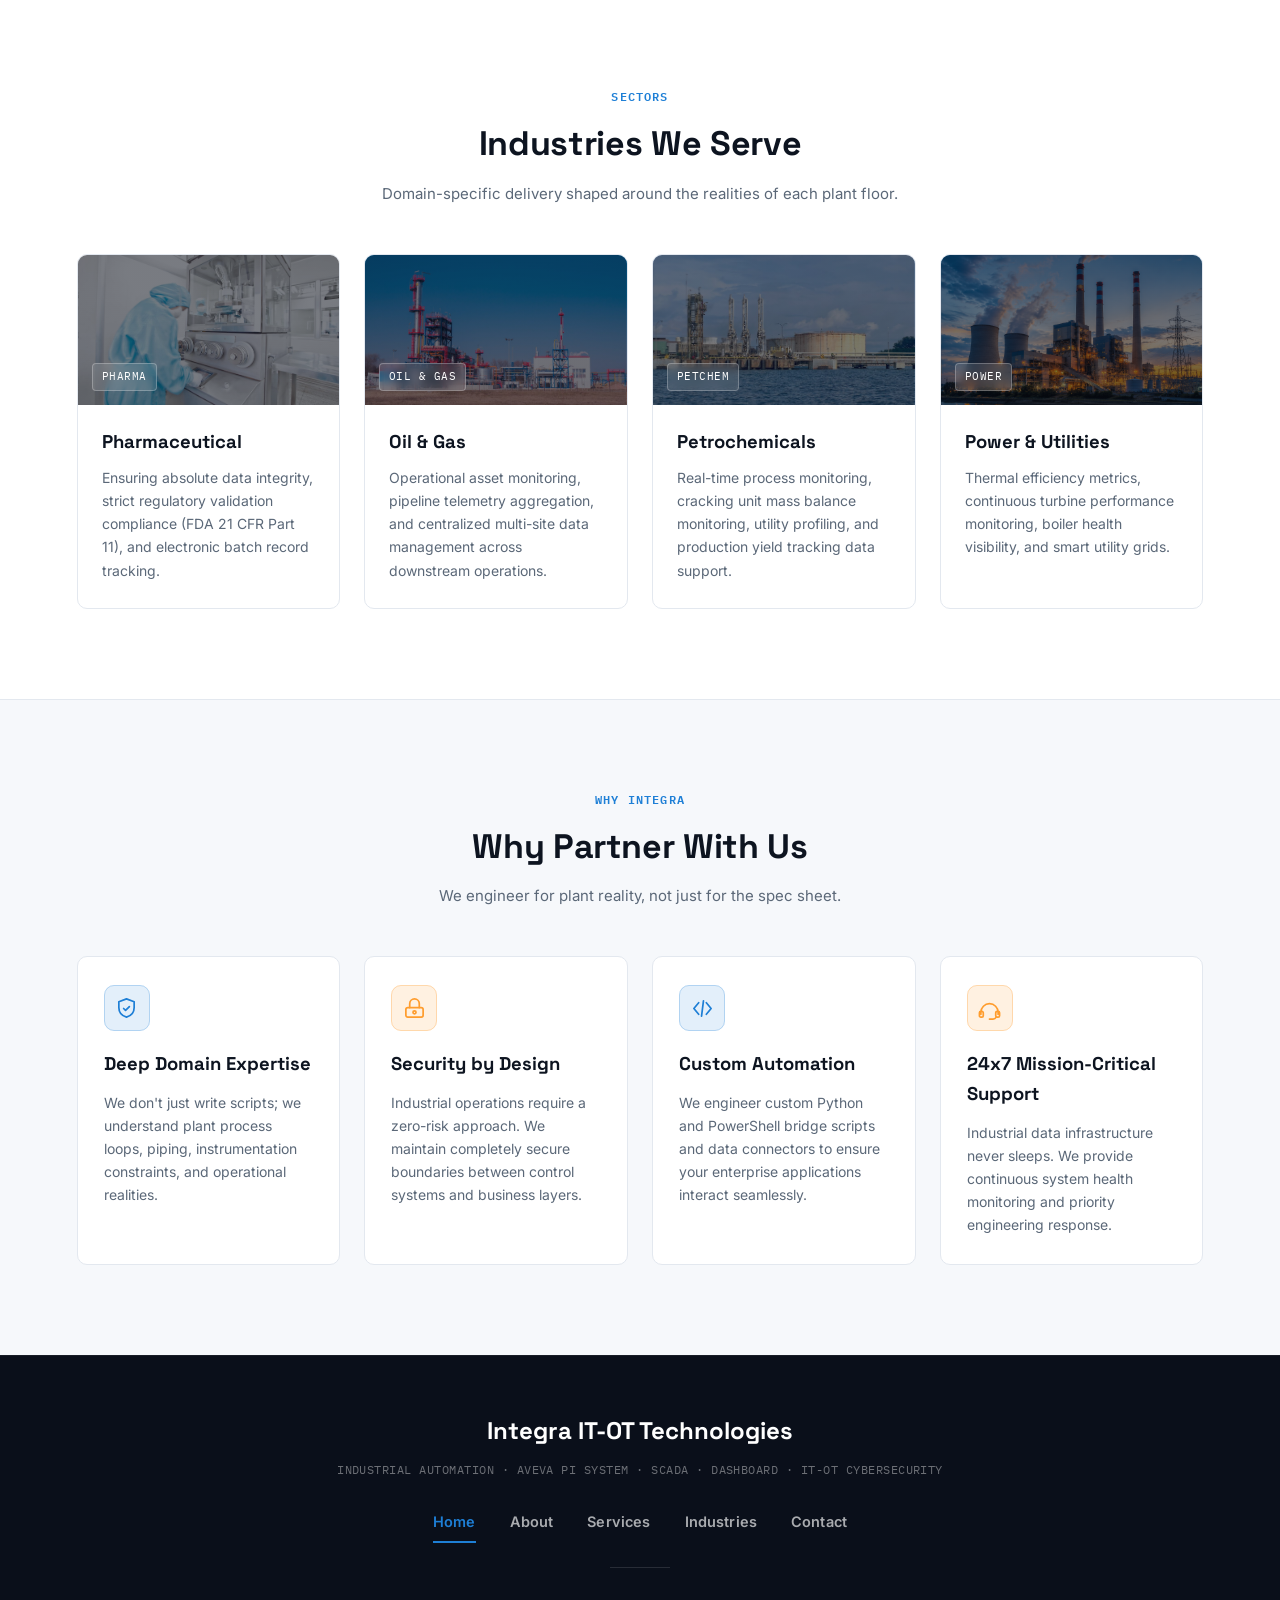
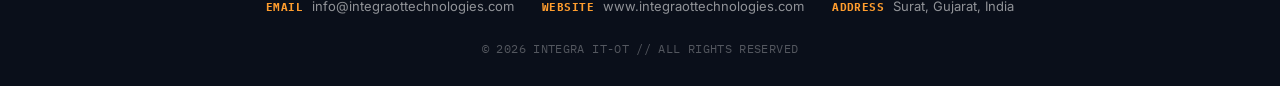
==== commit 4c50f703: "Update index.html" ====
--- a/index.html
+++ b/index.html
@@ -61,7 +61,7 @@
     border-bottom: 1px solid var(--line);
     z-index: 1000;
 }
-.logo{ display:flex; align-items:center; gap:11px; }
+.logo{ display:flex; align-items:center; gap:11px; cursor: pointer; }
 .logo img{ height: 34px; width:auto; border-radius: 7px; }
 .logo .mark{
     width: 34px; height: 34px; border-radius: 7px;
@@ -520,13 +520,13 @@
 <body>
 
 <header>
-    <div class="logo">
-        <img src="images/favicon.png" alt="Integra OT Technologies" onerror="this.replaceWith(Object.assign(document.createElement('div'),{className:'mark',textContent:'OT'}))">
+    <a href="./index.html" class="logo">
+        <img src="images/logo.png" alt="Integra OT Technologies" onerror="this.replaceWith(Object.assign(document.createElement('div'),{className:'mark',textContent:'OT'}))">
         <div class="logo-text">
             <span class="logo-main">Integra <span class="accent">IT-OT Technologies</span></span>
             <span class="logo-tagline">Integrate. Optimize. Transform.</span>
         </div>
-    </div>
+    </a>
     <button class="menu-toggle" id="mobile-menu" aria-label="Toggle navigation" aria-expanded="false">&#9776;</button>
     <nav id="navbar">
         <a href="./index.html" class="active">Home</a>
